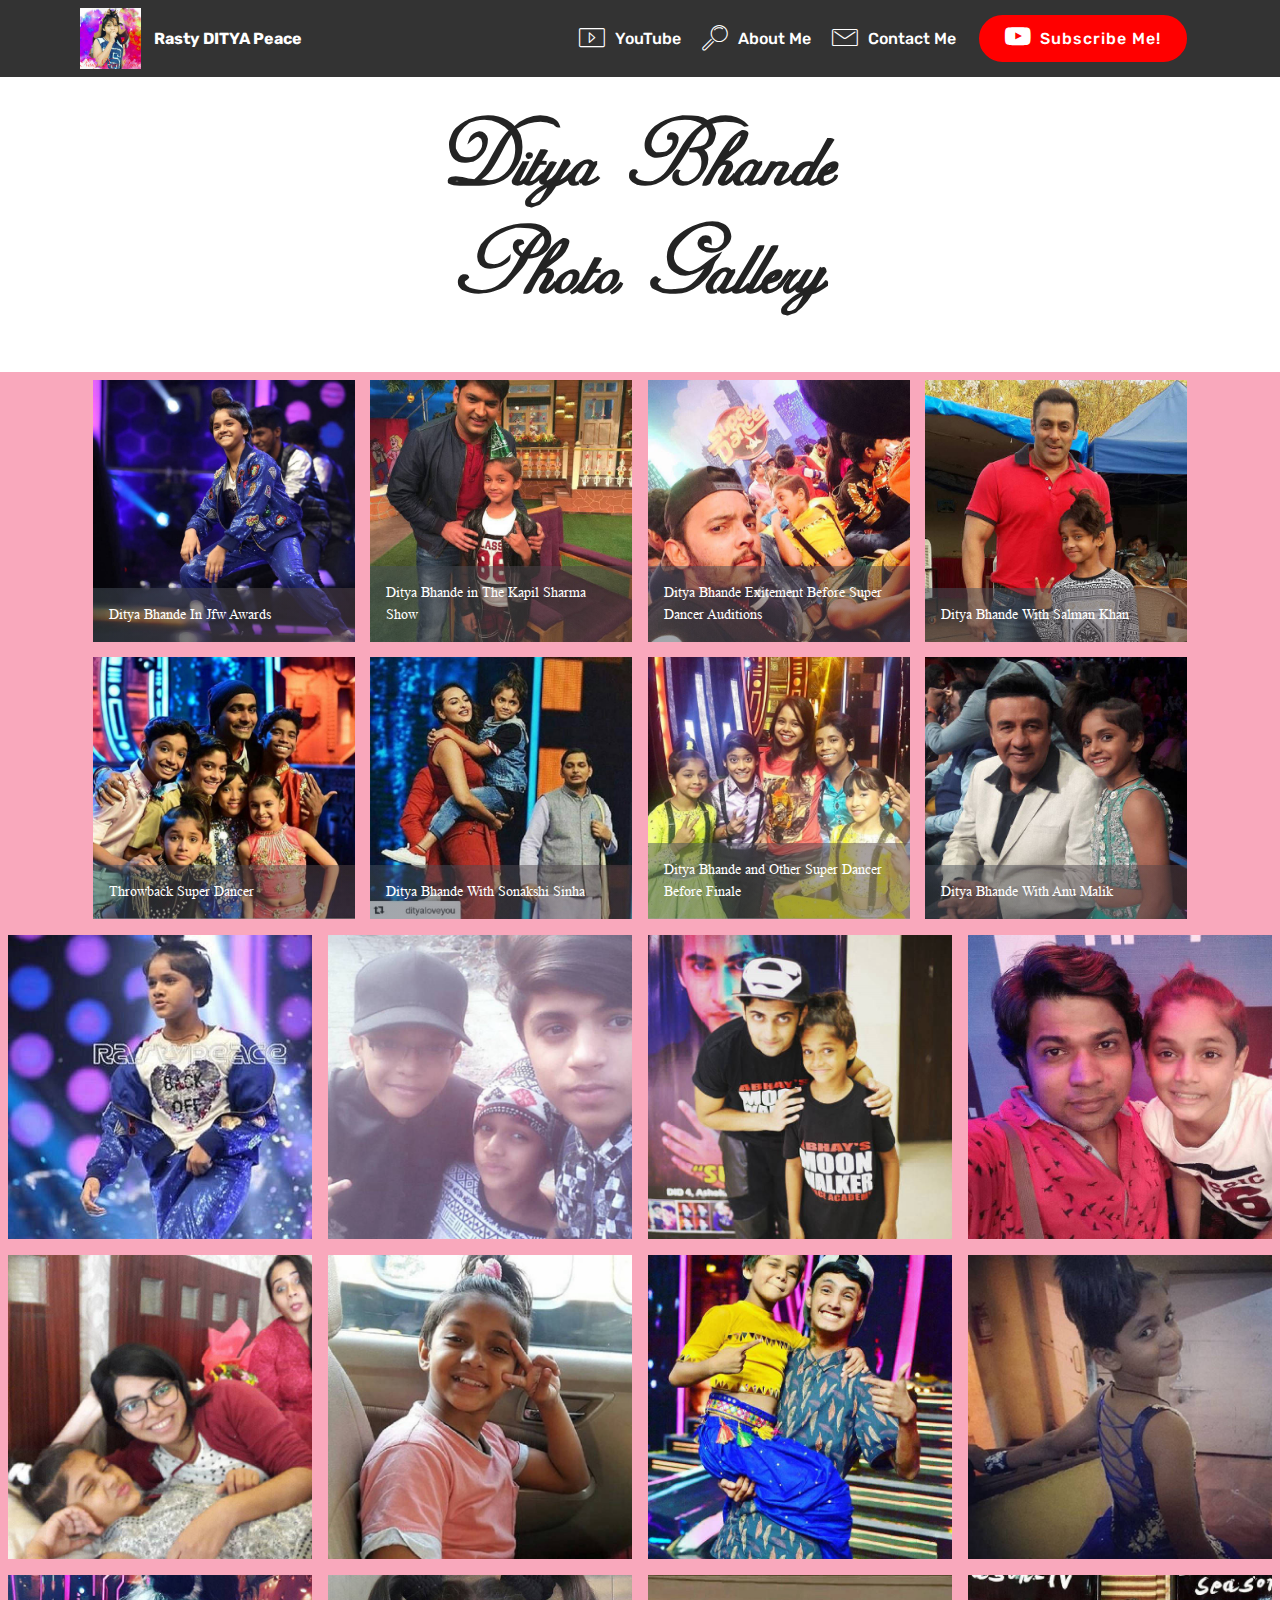
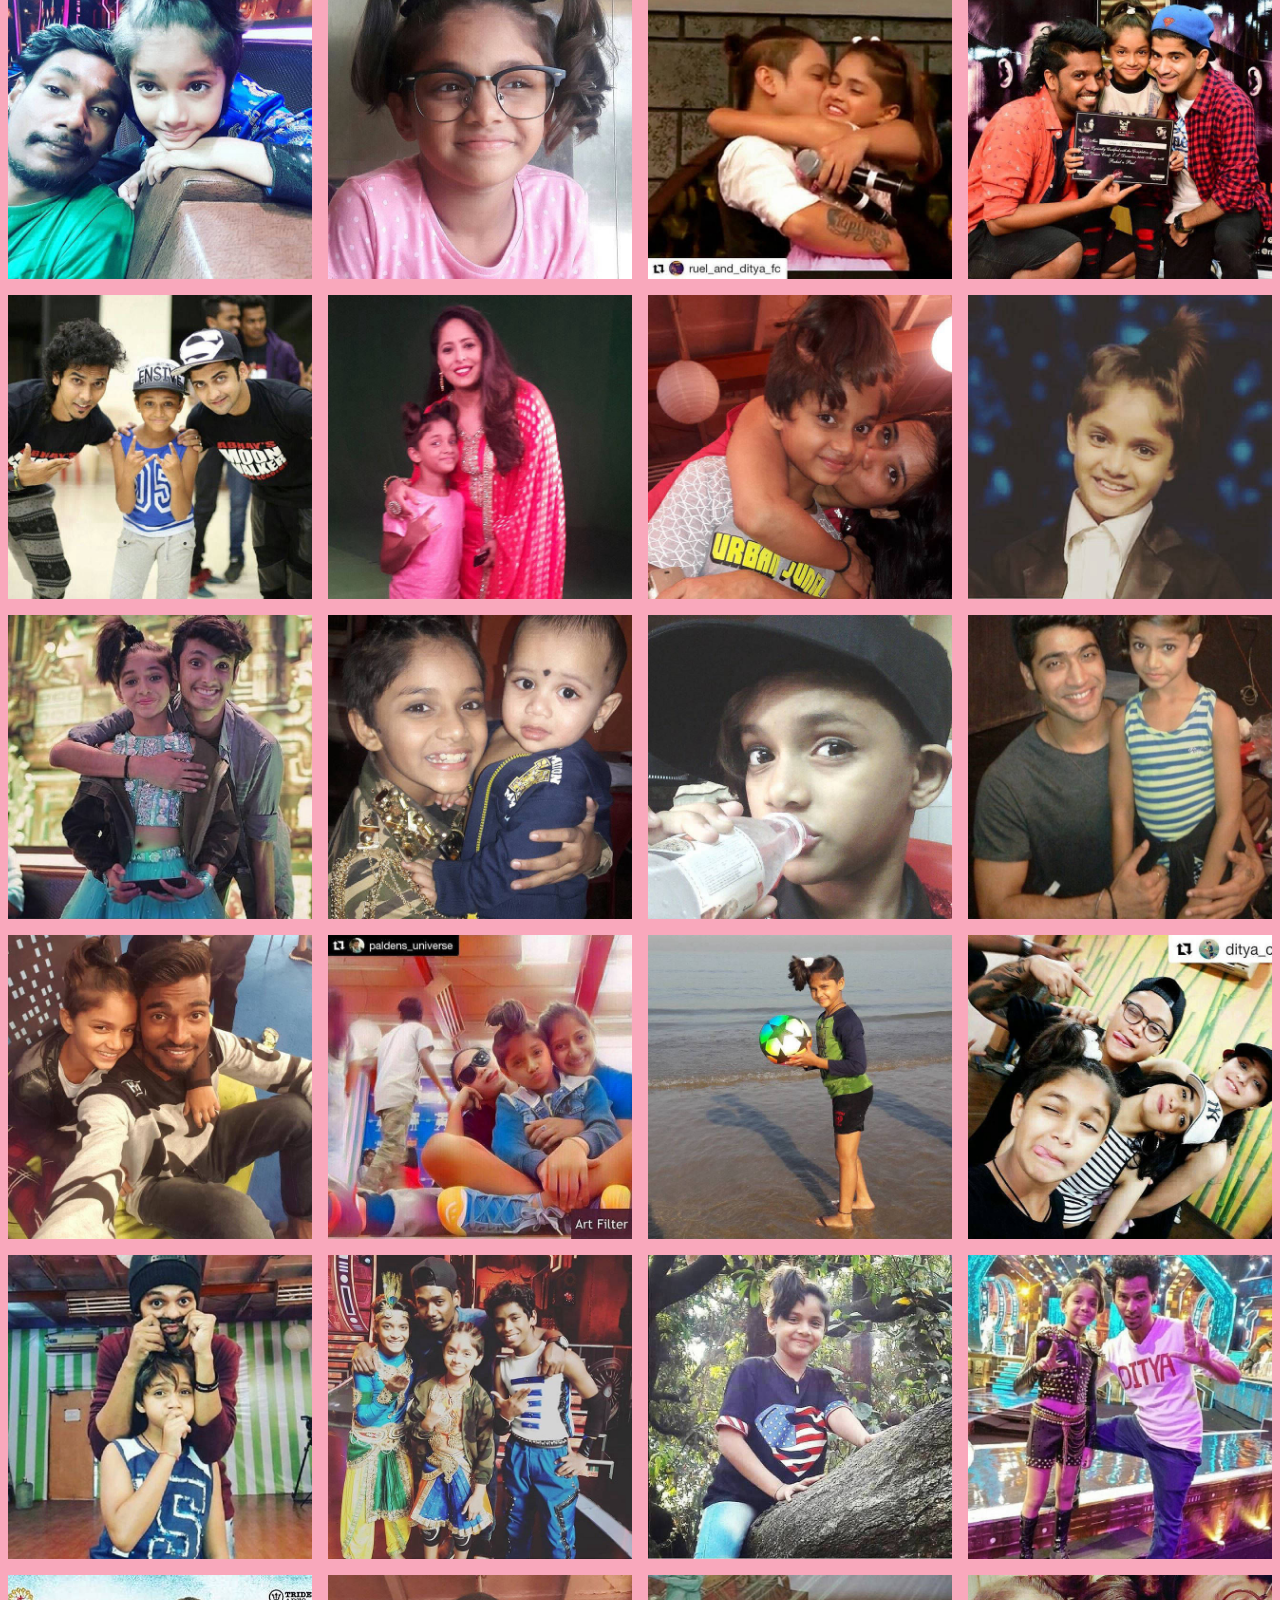
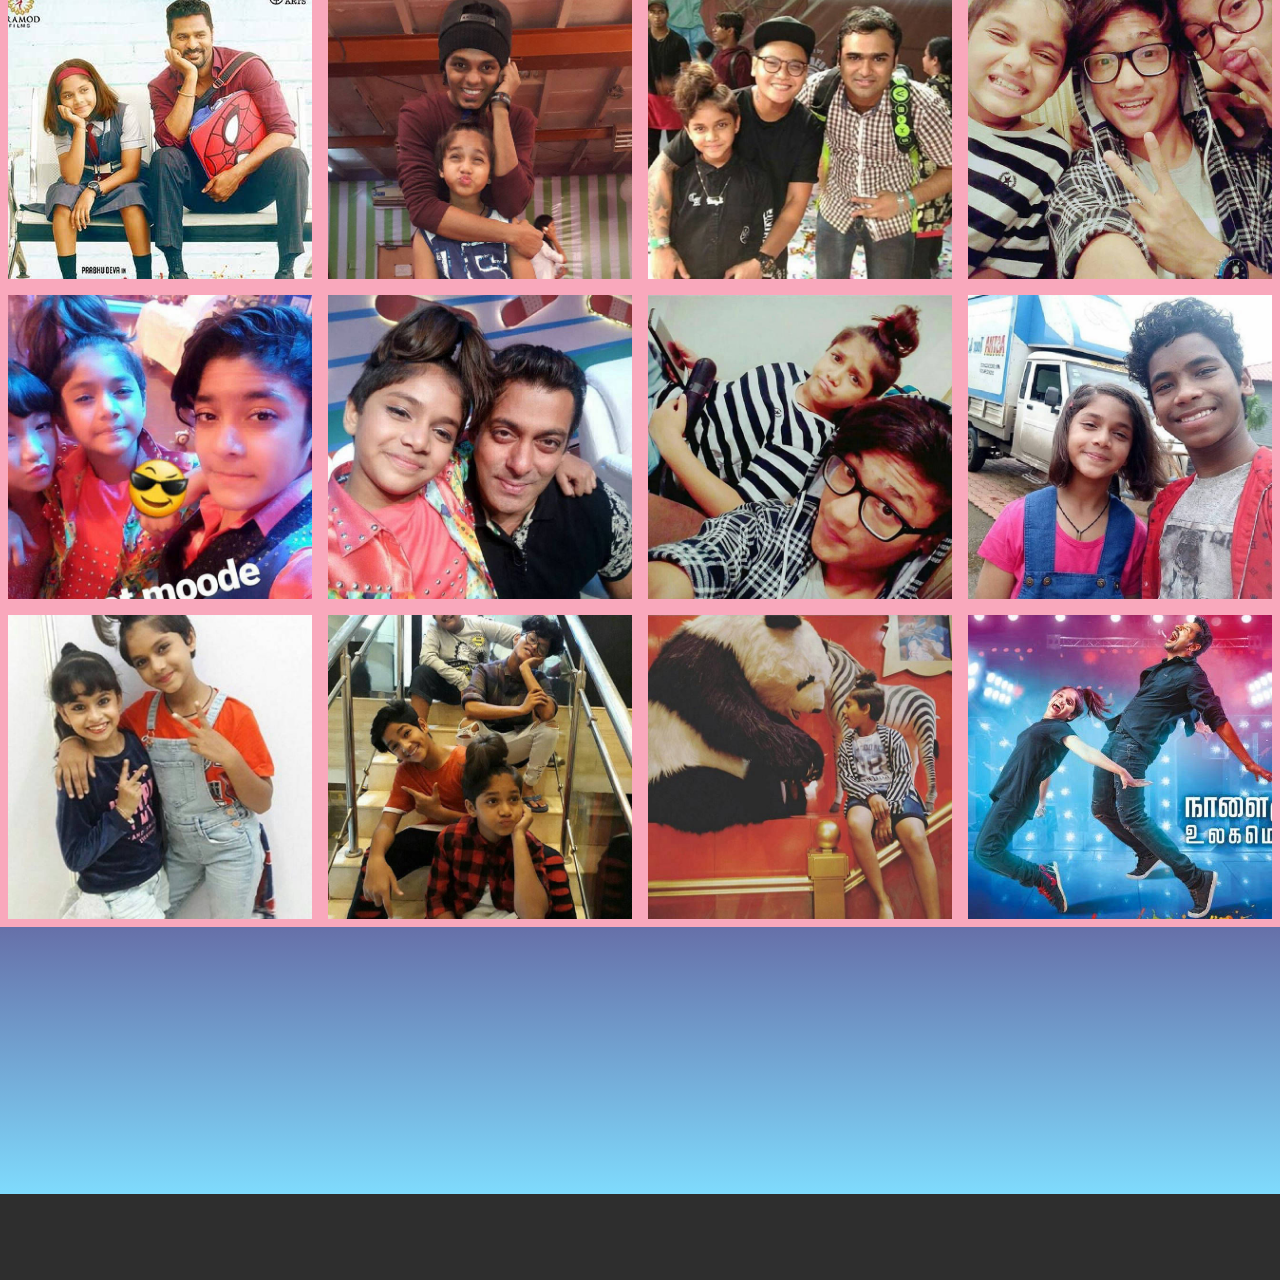
==== page1.html @ a09ec1e3 "Rasty DITYA Peace" ====
<!DOCTYPE html>
<html >
<head>
  <!-- Site made with Mobirise Website Builder v4.6.7, https://mobirise.com -->
  <meta charset="UTF-8">
  <meta http-equiv="X-UA-Compatible" content="IE=edge">
  <meta name="generator" content="Mobirise v4.6.7, mobirise.com">
  <meta name="viewport" content="width=device-width, initial-scale=1, minimum-scale=1">
  <link rel="shortcut icon" href="assets/images/mee-122x122.jpg" type="image/x-icon">
  <meta name="description" content="Website Generator Description">
  <title>Photos</title>
  <link rel="stylesheet" href="assets/web/assets/mobirise-icons/mobirise-icons.css">
  <link rel="stylesheet" href="assets/tether/tether.min.css">
  <link rel="stylesheet" href="assets/bootstrap/css/bootstrap.min.css">
  <link rel="stylesheet" href="assets/bootstrap/css/bootstrap-grid.min.css">
  <link rel="stylesheet" href="assets/bootstrap/css/bootstrap-reboot.min.css">
  <link rel="stylesheet" href="assets/animatecss/animate.min.css">
  <link rel="stylesheet" href="assets/dropdown/css/style.css">
  <link rel="stylesheet" href="assets/socicon/css/styles.css">
  <link rel="stylesheet" href="assets/theme/css/style.css">
  <link rel="stylesheet" href="assets/gallery/style.css">
  <link href="assets/fonts/style.css" rel="stylesheet">
  <link rel="stylesheet" href="assets/mobirise/css/mbr-additional.css" type="text/css">
  
  
  
</head>
<body>
  <section class="menu cid-rqa4EZ00hR" once="menu" id="menu1-n">

    

    <nav class="navbar navbar-expand beta-menu navbar-dropdown align-items-center navbar-fixed-top navbar-toggleable-sm">
        <button class="navbar-toggler navbar-toggler-right" type="button" data-toggle="collapse" data-target="#navbarSupportedContent" aria-controls="navbarSupportedContent" aria-expanded="false" aria-label="Toggle navigation">
            <div class="hamburger">
                <span></span>
                <span></span>
                <span></span>
                <span></span>
            </div>
        </button>
        <div class="menu-logo">
            <div class="navbar-brand">
                <span class="navbar-logo">
                    <a href="https://youtube.com/rastydityapeace" target="_blank">
                         <img src="assets/images/mee-122x122.jpg" alt="Mobirise" title="" style="height: 3.8rem;">
                    </a>
                </span>
                <span class="navbar-caption-wrap"><a class="navbar-caption text-white display-4" href="https://youtube.com/rastydityapeace" target="_blank">
                        Rasty DITYA Peace</a></span>
            </div>
        </div>
        <div class="collapse navbar-collapse" id="navbarSupportedContent">
            <ul class="navbar-nav nav-dropdown" data-app-modern-menu="true"><li class="nav-item">
                    <a class="nav-link link text-white display-4" href="https://mobirise.com">
                        </a>
                </li>
                <li class="nav-item"><a class="nav-link link text-white display-4" href="https://youtube.com/rastydityapeace" target="_blank"></a></li><li class="nav-item"><a class="nav-link link text-white display-4" href="https://youtube.com/rastydityapeace" target="_blank"><span class="mbri-video mbr-iconfont mbr-iconfont-btn"></span>
                        YouTube</a></li><li class="nav-item"><a class="nav-link link text-white display-4" href="page2.html" target="_blank">
                        <span class="mbri-search mbr-iconfont mbr-iconfont-btn"></span>
                        About Me</a></li><li class="nav-item">
                    <a class="nav-link link text-white display-4" href="page3.html" target="_blank"><span class="mbri-letter mbr-iconfont mbr-iconfont-btn"></span>Contact Me</a>
                </li></ul>
            <div class="navbar-buttons mbr-section-btn"><a class="btn btn-sm btn-danger display-4" href="https://youtube.com/rastydityapeace" target="_blank"><span class="socicon socicon-youtube mbr-iconfont mbr-iconfont-btn"></span>Subscribe Me!
                    </a></div>
        </div>
    </nav>
</section>

<section class="engine"><a href="https://mobirise.ws/o">mobile website builder</a></section><section class="menu cid-rqaVyhqXmC" once="menu" id="menu1-o">

    

    <nav class="navbar navbar-expand beta-menu navbar-dropdown align-items-center navbar-fixed-top navbar-toggleable-sm">
        <button class="navbar-toggler navbar-toggler-right" type="button" data-toggle="collapse" data-target="#navbarSupportedContent" aria-controls="navbarSupportedContent" aria-expanded="false" aria-label="Toggle navigation">
            <div class="hamburger">
                <span></span>
                <span></span>
                <span></span>
                <span></span>
            </div>
        </button>
        <div class="menu-logo">
            <div class="navbar-brand">
                <span class="navbar-logo">
                    <a href="https://youtube.com/rastydityapeace" target="_blank">
                         <img src="assets/images/mee-122x122.jpg" alt="Mobirise" title="" style="height: 3.8rem;">
                    </a>
                </span>
                <span class="navbar-caption-wrap"><a class="navbar-caption text-white display-4" href="https://youtube.com/rastydityapeace" target="_blank">
                        Rasty DITYA Peace</a></span>
            </div>
        </div>
        <div class="collapse navbar-collapse" id="navbarSupportedContent">
            <ul class="navbar-nav nav-dropdown" data-app-modern-menu="true"><li class="nav-item">
                    <a class="nav-link link text-white display-4" href="https://mobirise.com">
                        </a>
                </li>
                <li class="nav-item"><a class="nav-link link text-white display-4" href="https://youtube.com/rastydityapeace" target="_blank"></a></li><li class="nav-item"><a class="nav-link link text-white display-4" href="https://youtube.com/rastydityapeace" target="_blank"><span class="mbri-video mbr-iconfont mbr-iconfont-btn"></span>
                        YouTube</a></li><li class="nav-item"><a class="nav-link link text-white display-4" href="page2.html" target="_blank">
                        <span class="mbri-search mbr-iconfont mbr-iconfont-btn"></span>
                        About Me</a></li><li class="nav-item">
                    <a class="nav-link link text-white display-4" href="page3.html" target="_blank"><span class="mbri-letter mbr-iconfont mbr-iconfont-btn"></span>Contact Me</a>
                </li></ul>
            <div class="navbar-buttons mbr-section-btn"><a class="btn btn-sm btn-danger display-4" href="https://youtube.com/rastydityapeace" target="_blank"><span class="socicon socicon-youtube mbr-iconfont mbr-iconfont-btn"></span>Subscribe Me!
                    </a></div>
        </div>
    </nav>
</section>

<section class="menu cid-rqaVzh9HXK" once="menu" id="menu1-p">

    

    <nav class="navbar navbar-expand beta-menu navbar-dropdown align-items-center navbar-fixed-top navbar-toggleable-sm">
        <button class="navbar-toggler navbar-toggler-right" type="button" data-toggle="collapse" data-target="#navbarSupportedContent" aria-controls="navbarSupportedContent" aria-expanded="false" aria-label="Toggle navigation">
            <div class="hamburger">
                <span></span>
                <span></span>
                <span></span>
                <span></span>
            </div>
        </button>
        <div class="menu-logo">
            <div class="navbar-brand">
                <span class="navbar-logo">
                    <a href="https://youtube.com/rastydityapeace" target="_blank">
                         <img src="assets/images/mee-122x122.jpg" alt="Mobirise" title="" style="height: 3.8rem;">
                    </a>
                </span>
                <span class="navbar-caption-wrap"><a class="navbar-caption text-white display-4" href="https://youtube.com/rastydityapeace" target="_blank">
                        Rasty DITYA Peace</a></span>
            </div>
        </div>
        <div class="collapse navbar-collapse" id="navbarSupportedContent">
            <ul class="navbar-nav nav-dropdown" data-app-modern-menu="true"><li class="nav-item">
                    <a class="nav-link link text-white display-4" href="https://mobirise.com">
                        </a>
                </li>
                <li class="nav-item"><a class="nav-link link text-white display-4" href="https://youtube.com/rastydityapeace" target="_blank"></a></li><li class="nav-item"><a class="nav-link link text-white display-4" href="https://youtube.com/rastydityapeace" target="_blank"><span class="mbri-video mbr-iconfont mbr-iconfont-btn"></span>
                        YouTube</a></li><li class="nav-item"><a class="nav-link link text-white display-4" href="page2.html" target="_blank">
                        <span class="mbri-search mbr-iconfont mbr-iconfont-btn"></span>
                        About Me</a></li><li class="nav-item">
                    <a class="nav-link link text-white display-4" href="page3.html" target="_blank"><span class="mbri-letter mbr-iconfont mbr-iconfont-btn"></span>Contact Me</a>
                </li></ul>
            <div class="navbar-buttons mbr-section-btn"><a class="btn btn-sm btn-danger display-4" href="https://youtube.com/rastydityapeace" target="_blank"><span class="socicon socicon-youtube mbr-iconfont mbr-iconfont-btn"></span>Subscribe Me!
                    </a></div>
        </div>
    </nav>
</section>

<section class="menu cid-rqaVzH7EIp" once="menu" id="menu1-q">

    

    <nav class="navbar navbar-expand beta-menu navbar-dropdown align-items-center navbar-fixed-top navbar-toggleable-sm">
        <button class="navbar-toggler navbar-toggler-right" type="button" data-toggle="collapse" data-target="#navbarSupportedContent" aria-controls="navbarSupportedContent" aria-expanded="false" aria-label="Toggle navigation">
            <div class="hamburger">
                <span></span>
                <span></span>
                <span></span>
                <span></span>
            </div>
        </button>
        <div class="menu-logo">
            <div class="navbar-brand">
                <span class="navbar-logo">
                    <a href="https://youtube.com/rastydityapeace" target="_blank">
                         <img src="assets/images/mee-122x122.jpg" alt="Mobirise" title="" style="height: 3.8rem;">
                    </a>
                </span>
                <span class="navbar-caption-wrap"><a class="navbar-caption text-white display-4" href="https://youtube.com/rastydityapeace" target="_blank">
                        Rasty DITYA Peace</a></span>
            </div>
        </div>
        <div class="collapse navbar-collapse" id="navbarSupportedContent">
            <ul class="navbar-nav nav-dropdown" data-app-modern-menu="true"><li class="nav-item">
                    <a class="nav-link link text-white display-4" href="https://mobirise.com">
                        </a>
                </li>
                <li class="nav-item"><a class="nav-link link text-white display-4" href="https://youtube.com/rastydityapeace" target="_blank"></a></li><li class="nav-item"><a class="nav-link link text-white display-4" href="https://youtube.com/rastydityapeace" target="_blank"><span class="mbri-video mbr-iconfont mbr-iconfont-btn"></span>
                        YouTube</a></li><li class="nav-item"><a class="nav-link link text-white display-4" href="page2.html" target="_blank">
                        <span class="mbri-search mbr-iconfont mbr-iconfont-btn"></span>
                        About Me</a></li><li class="nav-item">
                    <a class="nav-link link text-white display-4" href="page3.html" target="_blank"><span class="mbri-letter mbr-iconfont mbr-iconfont-btn"></span>Contact Me</a>
                </li></ul>
            <div class="navbar-buttons mbr-section-btn"><a class="btn btn-sm btn-danger display-4" href="https://youtube.com/rastydityapeace" target="_blank"><span class="socicon socicon-youtube mbr-iconfont mbr-iconfont-btn"></span>Subscribe Me!
                    </a></div>
        </div>
    </nav>
</section>

<section class="menu cid-rqaVAll1YG" once="menu" id="menu1-r">

    

    <nav class="navbar navbar-expand beta-menu navbar-dropdown align-items-center navbar-fixed-top navbar-toggleable-sm">
        <button class="navbar-toggler navbar-toggler-right" type="button" data-toggle="collapse" data-target="#navbarSupportedContent" aria-controls="navbarSupportedContent" aria-expanded="false" aria-label="Toggle navigation">
            <div class="hamburger">
                <span></span>
                <span></span>
                <span></span>
                <span></span>
            </div>
        </button>
        <div class="menu-logo">
            <div class="navbar-brand">
                <span class="navbar-logo">
                    <a href="https://youtube.com/rastydityapeace" target="_blank">
                         <img src="assets/images/mee-122x122.jpg" alt="Mobirise" title="" style="height: 3.8rem;">
                    </a>
                </span>
                <span class="navbar-caption-wrap"><a class="navbar-caption text-white display-4" href="https://youtube.com/rastydityapeace" target="_blank">
                        Rasty DITYA Peace</a></span>
            </div>
        </div>
        <div class="collapse navbar-collapse" id="navbarSupportedContent">
            <ul class="navbar-nav nav-dropdown" data-app-modern-menu="true"><li class="nav-item">
                    <a class="nav-link link text-white display-4" href="https://mobirise.com">
                        </a>
                </li>
                <li class="nav-item"><a class="nav-link link text-white display-4" href="https://youtube.com/rastydityapeace" target="_blank"></a></li><li class="nav-item"><a class="nav-link link text-white display-4" href="https://youtube.com/rastydityapeace" target="_blank"><span class="mbri-video mbr-iconfont mbr-iconfont-btn"></span>
                        YouTube</a></li><li class="nav-item"><a class="nav-link link text-white display-4" href="page2.html" target="_blank">
                        <span class="mbri-search mbr-iconfont mbr-iconfont-btn"></span>
                        About Me</a></li><li class="nav-item">
                    <a class="nav-link link text-white display-4" href="page3.html" target="_blank"><span class="mbri-letter mbr-iconfont mbr-iconfont-btn"></span>Contact Me</a>
                </li></ul>
            <div class="navbar-buttons mbr-section-btn"><a class="btn btn-sm btn-danger display-4" href="https://youtube.com/rastydityapeace" target="_blank"><span class="socicon socicon-youtube mbr-iconfont mbr-iconfont-btn"></span>Subscribe Me!
                    </a></div>
        </div>
    </nav>
</section>

<section class="menu cid-rqaVB7248u" once="menu" id="menu1-s">

    

    <nav class="navbar navbar-expand beta-menu navbar-dropdown align-items-center navbar-fixed-top navbar-toggleable-sm">
        <button class="navbar-toggler navbar-toggler-right" type="button" data-toggle="collapse" data-target="#navbarSupportedContent" aria-controls="navbarSupportedContent" aria-expanded="false" aria-label="Toggle navigation">
            <div class="hamburger">
                <span></span>
                <span></span>
                <span></span>
                <span></span>
            </div>
        </button>
        <div class="menu-logo">
            <div class="navbar-brand">
                <span class="navbar-logo">
                    <a href="https://youtube.com/rastydityapeace" target="_blank">
                         <img src="assets/images/mee-122x122.jpg" alt="Mobirise" title="" style="height: 3.8rem;">
                    </a>
                </span>
                <span class="navbar-caption-wrap"><a class="navbar-caption text-white display-4" href="https://youtube.com/rastydityapeace" target="_blank">
                        Rasty DITYA Peace</a></span>
            </div>
        </div>
        <div class="collapse navbar-collapse" id="navbarSupportedContent">
            <ul class="navbar-nav nav-dropdown" data-app-modern-menu="true"><li class="nav-item">
                    <a class="nav-link link text-white display-4" href="https://mobirise.com">
                        </a>
                </li>
                <li class="nav-item"><a class="nav-link link text-white display-4" href="https://youtube.com/rastydityapeace" target="_blank"></a></li><li class="nav-item"><a class="nav-link link text-white display-4" href="https://youtube.com/rastydityapeace" target="_blank"><span class="mbri-video mbr-iconfont mbr-iconfont-btn"></span>
                        YouTube</a></li><li class="nav-item"><a class="nav-link link text-white display-4" href="page2.html" target="_blank">
                        <span class="mbri-search mbr-iconfont mbr-iconfont-btn"></span>
                        About Me</a></li><li class="nav-item">
                    <a class="nav-link link text-white display-4" href="page3.html" target="_blank"><span class="mbri-letter mbr-iconfont mbr-iconfont-btn"></span>Contact Me</a>
                </li></ul>
            <div class="navbar-buttons mbr-section-btn"><a class="btn btn-sm btn-danger display-4" href="https://youtube.com/rastydityapeace" target="_blank"><span class="socicon socicon-youtube mbr-iconfont mbr-iconfont-btn"></span>Subscribe Me!
                    </a></div>
        </div>
    </nav>
</section>

<section class="menu cid-rqaVBNHL7Y" once="menu" id="menu1-t">

    

    <nav class="navbar navbar-expand beta-menu navbar-dropdown align-items-center navbar-fixed-top navbar-toggleable-sm">
        <button class="navbar-toggler navbar-toggler-right" type="button" data-toggle="collapse" data-target="#navbarSupportedContent" aria-controls="navbarSupportedContent" aria-expanded="false" aria-label="Toggle navigation">
            <div class="hamburger">
                <span></span>
                <span></span>
                <span></span>
                <span></span>
            </div>
        </button>
        <div class="menu-logo">
            <div class="navbar-brand">
                <span class="navbar-logo">
                    <a href="https://youtube.com/rastydityapeace" target="_blank">
                         <img src="assets/images/mee-122x122.jpg" alt="Mobirise" title="" style="height: 3.8rem;">
                    </a>
                </span>
                <span class="navbar-caption-wrap"><a class="navbar-caption text-white display-4" href="https://youtube.com/rastydityapeace" target="_blank">
                        Rasty DITYA Peace</a></span>
            </div>
        </div>
        <div class="collapse navbar-collapse" id="navbarSupportedContent">
            <ul class="navbar-nav nav-dropdown" data-app-modern-menu="true"><li class="nav-item">
                    <a class="nav-link link text-white display-4" href="https://mobirise.com">
                        </a>
                </li>
                <li class="nav-item"><a class="nav-link link text-white display-4" href="https://youtube.com/rastydityapeace" target="_blank"></a></li><li class="nav-item"><a class="nav-link link text-white display-4" href="https://youtube.com/rastydityapeace" target="_blank"><span class="mbri-video mbr-iconfont mbr-iconfont-btn"></span>
                        YouTube</a></li><li class="nav-item"><a class="nav-link link text-white display-4" href="page2.html" target="_blank">
                        <span class="mbri-search mbr-iconfont mbr-iconfont-btn"></span>
                        About Me</a></li><li class="nav-item">
                    <a class="nav-link link text-white display-4" href="page3.html" target="_blank"><span class="mbri-letter mbr-iconfont mbr-iconfont-btn"></span>Contact Me</a>
                </li></ul>
            <div class="navbar-buttons mbr-section-btn"><a class="btn btn-sm btn-danger display-4" href="https://youtube.com/rastydityapeace" target="_blank"><span class="socicon socicon-youtube mbr-iconfont mbr-iconfont-btn"></span>Subscribe Me!
                    </a></div>
        </div>
    </nav>
</section>

<section class="mbr-section content5 cid-rqb99P1Hnv" id="content5-13">

    

    

    <div class="container">
        <div class="media-container-row">
            <div class="title col-12 col-md-8">
                <h2 class="align-center mbr-bold mbr-white pb-3 mbr-fonts-style display-1">
                    <br>Ditya Bhande<br>Photo Gallery</h2>
                <h3 class="mbr-section-subtitle align-center mbr-light mbr-white pb-3 mbr-fonts-style display-5"></h3>
                
                
            </div>
        </div>
    </div>
</section>

<section class="mbr-gallery mbr-slider-carousel cid-rqfXluF2pJ" id="gallery1-28">

    

    <div class="container">
        <div><!-- Filter --><!-- Gallery --><div class="mbr-gallery-row"><div class="mbr-gallery-layout-default"><div><div><div class="mbr-gallery-item mbr-gallery-item--p1" data-video-url="false" data-tags="Awesome"><div href="#lb-gallery1-28" data-slide-to="0" data-toggle="modal"><img src="assets/images/1080x1080-800x800.jpg" alt=""><span class="icon-focus"></span><span class="mbr-gallery-title mbr-fonts-style display-7">Ditya Bhande In Jfw Awards</span></div></div><div class="mbr-gallery-item mbr-gallery-item--p1" data-video-url="false" data-tags="Responsive"><div href="#lb-gallery1-28" data-slide-to="1" data-toggle="modal"><img src="assets/images/15802286-1780039402262807-376921283310387200-n-640x640-640x640.jpg" alt=""><span class="icon-focus"></span><span class="mbr-gallery-title mbr-fonts-style display-7">Ditya Bhande in The Kapil Sharma Show</span></div></div><div class="mbr-gallery-item mbr-gallery-item--p1" data-video-url="false" data-tags="Creative"><div href="#lb-gallery1-28" data-slide-to="2" data-toggle="modal"><img src="assets/images/3-640x640-640x640.jpg" alt=""><span class="icon-focus"></span><span class="mbr-gallery-title mbr-fonts-style display-7">Ditya Bhande Exitement Before Super Dancer Auditions</span></div></div><div class="mbr-gallery-item mbr-gallery-item--p1" data-video-url="false" data-tags="Animated"><div href="#lb-gallery1-28" data-slide-to="3" data-toggle="modal"><img src="assets/images/4-640x640-640x640.jpg" alt=""><span class="icon-focus"></span><span class="mbr-gallery-title mbr-fonts-style display-7">Ditya Bhande With Salman Khan</span></div></div><div class="mbr-gallery-item mbr-gallery-item--p1" data-video-url="false" data-tags="Awesome"><div href="#lb-gallery1-28" data-slide-to="4" data-toggle="modal"><img src="assets/images/5-640x640-640x640.jpg" alt=""><span class="icon-focus"></span><span class="mbr-gallery-title mbr-fonts-style display-7">Throwback Super Dancer&nbsp;</span></div></div><div class="mbr-gallery-item mbr-gallery-item--p1" data-video-url="false" data-tags="Awesome"><div href="#lb-gallery1-28" data-slide-to="5" data-toggle="modal"><img src="assets/images/6-640x640-640x640.jpg" alt=""><span class="icon-focus"></span><span class="mbr-gallery-title mbr-fonts-style display-7">Ditya Bhande With Sonakshi Sinha</span></div></div><div class="mbr-gallery-item mbr-gallery-item--p1" data-video-url="false" data-tags="Responsive"><div href="#lb-gallery1-28" data-slide-to="6" data-toggle="modal"><img src="assets/images/7-640x640-640x640.jpg" alt=""><span class="icon-focus"></span><span class="mbr-gallery-title mbr-fonts-style display-7">Ditya Bhande and Other Super Dancer Before Finale</span></div></div><div class="mbr-gallery-item mbr-gallery-item--p1" data-video-url="false" data-tags="Animated"><div href="#lb-gallery1-28" data-slide-to="7" data-toggle="modal"><img src="assets/images/15802347-1545721742111528-2556083214221312000-n-640x640-640x640.jpg" alt=""><span class="icon-focus"></span><span class="mbr-gallery-title mbr-fonts-style display-7">Ditya Bhande With Anu Malik</span></div></div></div></div><div class="clearfix"></div></div></div><!-- Lightbox --><div data-app-prevent-settings="" class="mbr-slider modal fade carousel slide" tabindex="-1" data-keyboard="true" data-interval="false" id="lb-gallery1-28"><div class="modal-dialog"><div class="modal-content"><div class="modal-body"><div class="carousel-inner"><div class="carousel-item"><img src="assets/images/-1080x1080.jpg" alt=""></div><div class="carousel-item"><img src="assets/images/15802286-1780039402262807-376921283310387200-n-640x640.jpg" alt=""></div><div class="carousel-item"><img src="assets/images/3-640x640.jpg" alt=""></div><div class="carousel-item"><img src="assets/images/4-640x640.jpg" alt=""></div><div class="carousel-item"><img src="assets/images/5-640x640.jpg" alt=""></div><div class="carousel-item"><img src="assets/images/6-640x640.jpg" alt=""></div><div class="carousel-item"><img src="assets/images/7-640x640.jpg" alt=""></div><div class="carousel-item active"><img src="assets/images/15802347-1545721742111528-2556083214221312000-n-640x640.jpg" alt=""></div></div><a class="carousel-control carousel-control-prev" role="button" data-slide="prev" href="#lb-gallery1-28"><span class="mbri-left mbr-iconfont" aria-hidden="true"></span><span class="sr-only">Previous</span></a><a class="carousel-control carousel-control-next" role="button" data-slide="next" href="#lb-gallery1-28"><span class="mbri-right mbr-iconfont" aria-hidden="true"></span><span class="sr-only">Next</span></a><a class="close" href="#" role="button" data-dismiss="modal"><span class="sr-only">Close</span></a></div></div></div></div></div>
    </div>

</section>

<section class="mbr-gallery mbr-slider-carousel cid-rqfXlTJ8qp" id="gallery3-29">

    

    <div>
        <div><!-- Filter --><!-- Gallery --><div class="mbr-gallery-row"><div class="mbr-gallery-layout-default"><div><div><div class="mbr-gallery-item mbr-gallery-item--p1" data-video-url="false" data-tags="Awesome"><div href="#lb-gallery3-29" data-slide-to="0" data-toggle="modal"><img src="assets/images/1ws7tx-j-400x400-441x441-441x441.jpg" alt=""><span class="icon-focus"></span></div></div><div class="mbr-gallery-item mbr-gallery-item--p1" data-video-url="false" data-tags="Responsive"><div href="#lb-gallery3-29" data-slide-to="1" data-toggle="modal"><img src="assets/images/12783224-1671206449784962-1234330532-n-640x640-640x640.jpg" alt=""><span class="icon-focus"></span></div></div><div class="mbr-gallery-item mbr-gallery-item--p1" data-video-url="false" data-tags="Creative"><div href="#lb-gallery3-29" data-slide-to="2" data-toggle="modal"><img src="assets/images/13260862-1610795972582631-1851021866-n-640x640-640x640.jpg" alt=""><span class="icon-focus"></span></div></div><div class="mbr-gallery-item mbr-gallery-item--p1" data-video-url="false" data-tags="Animated"><div href="#lb-gallery3-29" data-slide-to="3" data-toggle="modal"><img src="assets/images/14310791-1136017913157582-424464140-n-640x640-640x640.jpg" alt=""><span class="icon-focus"></span></div></div><div class="mbr-gallery-item mbr-gallery-item--p1" data-video-url="false" data-tags="Awesome"><div href="#lb-gallery3-29" data-slide-to="4" data-toggle="modal"><img src="assets/images/14482286-1132667320183336-5361161930453024768-n-640x640-640x640.jpg" alt=""><span class="icon-focus"></span></div></div><div class="mbr-gallery-item mbr-gallery-item--p1" data-video-url="false" data-tags="Awesome"><div href="#lb-gallery3-29" data-slide-to="5" data-toggle="modal"><img src="assets/images/14562012-1556734811009581-3477009543483883520-n-640x640-640x640.jpg" alt=""><span class="icon-focus"></span></div></div><div class="mbr-gallery-item mbr-gallery-item--p1" data-video-url="false" data-tags="Responsive"><div href="#lb-gallery3-29" data-slide-to="6" data-toggle="modal"><img src="assets/images/14566576-1616470268658441-163104939298521088-n-640x640-640x640.jpg" alt=""><span class="icon-focus"></span></div></div><div class="mbr-gallery-item mbr-gallery-item--p1" data-video-url="false" data-tags="Animated"><div href="#lb-gallery3-29" data-slide-to="7" data-toggle="modal"><img src="assets/images/14574140-1804385479832652-3046572353485012992-n-640x640-640x640.jpg" alt=""><span class="icon-focus"></span></div></div></div></div><div class="clearfix"></div></div></div><!-- Lightbox --><div data-app-prevent-settings="" class="mbr-slider modal fade carousel slide" tabindex="-1" data-keyboard="true" data-interval="false" id="lb-gallery3-29"><div class="modal-dialog"><div class="modal-content"><div class="modal-body"><div class="carousel-inner"><div class="carousel-item"><img src="assets/images/1ws7tx-j-400x400-441x441.jpg" alt=""></div><div class="carousel-item"><img src="assets/images/12783224-1671206449784962-1234330532-n-640x640.jpg" alt=""></div><div class="carousel-item"><img src="assets/images/13260862-1610795972582631-1851021866-n-640x640.jpg" alt=""></div><div class="carousel-item"><img src="assets/images/14310791-1136017913157582-424464140-n-640x640.jpg" alt=""></div><div class="carousel-item"><img src="assets/images/14482286-1132667320183336-5361161930453024768-n-640x640.jpg" alt=""></div><div class="carousel-item"><img src="assets/images/14562012-1556734811009581-3477009543483883520-n-640x640.jpg" alt=""></div><div class="carousel-item"><img src="assets/images/14566576-1616470268658441-163104939298521088-n-640x640.jpg" alt=""></div><div class="carousel-item active"><img src="assets/images/14574140-1804385479832652-3046572353485012992-n-640x640.jpg" alt=""></div></div><a class="carousel-control carousel-control-prev" role="button" data-slide="prev" href="#lb-gallery3-29"><span class="mbri-left mbr-iconfont" aria-hidden="true"></span><span class="sr-only">Previous</span></a><a class="carousel-control carousel-control-next" role="button" data-slide="next" href="#lb-gallery3-29"><span class="mbri-right mbr-iconfont" aria-hidden="true"></span><span class="sr-only">Next</span></a><a class="close" href="#" role="button" data-dismiss="modal"><span class="sr-only">Close</span></a></div></div></div></div></div>
    </div>

</section>

<section class="mbr-gallery mbr-slider-carousel cid-rqg0s1cUho" id="gallery3-2a">

    

    <div>
        <div><!-- Filter --><!-- Gallery --><div class="mbr-gallery-row"><div class="mbr-gallery-layout-default"><div><div><div class="mbr-gallery-item mbr-gallery-item--p1" data-video-url="false" data-tags="Awesome"><div href="#lb-gallery3-2a" data-slide-to="0" data-toggle="modal"><img src="assets/images/14709636-693407000816576-2026713939345145856-n-640x640-640x640.jpg" alt=""><span class="icon-focus"></span></div></div><div class="mbr-gallery-item mbr-gallery-item--p1" data-video-url="false" data-tags="Responsive"><div href="#lb-gallery3-2a" data-slide-to="1" data-toggle="modal"><img src="assets/images/15538725-1201227046635118-1185605557189345280-n-640x640-640x640.jpg" alt=""><span class="icon-focus"></span></div></div><div class="mbr-gallery-item mbr-gallery-item--p1" data-video-url="false" data-tags="Creative"><div href="#lb-gallery3-2a" data-slide-to="2" data-toggle="modal"><img src="assets/images/15538918-1712354449076736-3755474413839974400-n-640x640-640x640.jpg" alt=""><span class="icon-focus"></span></div></div><div class="mbr-gallery-item mbr-gallery-item--p1" data-video-url="false" data-tags="Animated"><div href="#lb-gallery3-2a" data-slide-to="3" data-toggle="modal"><img src="assets/images/15624403-1756605867992730-5183955956391739392-n-640x640-640x640.jpg" alt=""><span class="icon-focus"></span></div></div><div class="mbr-gallery-item mbr-gallery-item--p1" data-video-url="false" data-tags="Awesome"><div href="#lb-gallery3-2a" data-slide-to="4" data-toggle="modal"><img src="assets/images/15624458-184923218649378-6583111999117328384-n-640x640-640x640.jpg" alt=""><span class="icon-focus"></span></div></div><div class="mbr-gallery-item mbr-gallery-item--p1" data-video-url="false" data-tags="Awesome"><div href="#lb-gallery3-2a" data-slide-to="5" data-toggle="modal"><img src="assets/images/15624602-2067689783457454-2634977339632517120-n-640x640-640x640.jpg" alt=""><span class="icon-focus"></span></div></div><div class="mbr-gallery-item mbr-gallery-item--p1" data-video-url="false" data-tags="Responsive"><div href="#lb-gallery3-2a" data-slide-to="6" data-toggle="modal"><img src="assets/images/15624931-233824840362246-8755831612228239360-n-640x640-640x640.jpg" alt=""><span class="icon-focus"></span></div></div><div class="mbr-gallery-item mbr-gallery-item--p1" data-video-url="false" data-tags="Animated"><div href="#lb-gallery3-2a" data-slide-to="7" data-toggle="modal"><img src="assets/images/15625007-609376835914163-4763516715818549248-n-640x640-640x640.jpg" alt=""><span class="icon-focus"></span></div></div></div></div><div class="clearfix"></div></div></div><!-- Lightbox --><div data-app-prevent-settings="" class="mbr-slider modal fade carousel slide" tabindex="-1" data-keyboard="true" data-interval="false" id="lb-gallery3-2a"><div class="modal-dialog"><div class="modal-content"><div class="modal-body"><div class="carousel-inner"><div class="carousel-item"><img src="assets/images/14709636-693407000816576-2026713939345145856-n-640x640.jpg" alt=""></div><div class="carousel-item"><img src="assets/images/15538725-1201227046635118-1185605557189345280-n-640x640.jpg" alt=""></div><div class="carousel-item"><img src="assets/images/15538918-1712354449076736-3755474413839974400-n-640x640.jpg" alt=""></div><div class="carousel-item"><img src="assets/images/15624403-1756605867992730-5183955956391739392-n-640x640.jpg" alt=""></div><div class="carousel-item"><img src="assets/images/15624458-184923218649378-6583111999117328384-n-640x640.jpg" alt=""></div><div class="carousel-item"><img src="assets/images/15624602-2067689783457454-2634977339632517120-n-640x640.jpg" alt=""></div><div class="carousel-item"><img src="assets/images/15624931-233824840362246-8755831612228239360-n-640x640.jpg" alt=""></div><div class="carousel-item active"><img src="assets/images/15625007-609376835914163-4763516715818549248-n-640x640.jpg" alt=""></div></div><a class="carousel-control carousel-control-prev" role="button" data-slide="prev" href="#lb-gallery3-2a"><span class="mbri-left mbr-iconfont" aria-hidden="true"></span><span class="sr-only">Previous</span></a><a class="carousel-control carousel-control-next" role="button" data-slide="next" href="#lb-gallery3-2a"><span class="mbri-right mbr-iconfont" aria-hidden="true"></span><span class="sr-only">Next</span></a><a class="close" href="#" role="button" data-dismiss="modal"><span class="sr-only">Close</span></a></div></div></div></div></div>
    </div>

</section>

<section class="mbr-gallery mbr-slider-carousel cid-rqgjfEXuVZ" id="gallery3-2b">

    

    <div>
        <div><!-- Filter --><!-- Gallery --><div class="mbr-gallery-row"><div class="mbr-gallery-layout-default"><div><div><div class="mbr-gallery-item mbr-gallery-item--p1" data-video-url="false" data-tags="Awesome"><div href="#lb-gallery3-2b" data-slide-to="0" data-toggle="modal"><img src="assets/images/15625316-174294366378878-1927396836419567616-n-621x621-621x621.jpg" alt=""><span class="icon-focus"></span></div></div><div class="mbr-gallery-item mbr-gallery-item--p1" data-video-url="false" data-tags="Responsive"><div href="#lb-gallery3-2b" data-slide-to="1" data-toggle="modal"><img src="assets/images/15802946-243467946090084-4167218931209076736-n-640x640-640x640.jpg" alt=""><span class="icon-focus"></span></div></div><div class="mbr-gallery-item mbr-gallery-item--p1" data-video-url="false" data-tags="Creative"><div href="#lb-gallery3-2b" data-slide-to="2" data-toggle="modal"><img src="assets/images/15803504-231468200629933-6559568706387574784-n-640x640-640x640.jpg" alt=""><span class="icon-focus"></span></div></div><div class="mbr-gallery-item mbr-gallery-item--p1" data-video-url="false" data-tags="Animated"><div href="#lb-gallery3-2b" data-slide-to="3" data-toggle="modal"><img src="assets/images/15876384-1822822928000987-739060049397153792-n-640x640-640x640.jpg" alt=""><span class="icon-focus"></span></div></div><div class="mbr-gallery-item mbr-gallery-item--p1" data-video-url="false" data-tags="Awesome"><div href="#lb-gallery3-2b" data-slide-to="4" data-toggle="modal"><img src="assets/images/15876789-944837898984034-3771857721209389056-n-640x640-640x640.jpg" alt=""><span class="icon-focus"></span></div></div><div class="mbr-gallery-item mbr-gallery-item--p1" data-video-url="false" data-tags="Awesome"><div href="#lb-gallery3-2b" data-slide-to="5" data-toggle="modal"><img src="assets/images/16124169-202867730180033-2295020855563911168-n-640x640-640x640.jpg" alt=""><span class="icon-focus"></span></div></div><div class="mbr-gallery-item mbr-gallery-item--p1" data-video-url="false" data-tags="Responsive"><div href="#lb-gallery3-2b" data-slide-to="6" data-toggle="modal"><img src="assets/images/16584983-249629085494383-4364437627508621312-n-640x640-640x640.jpg" alt=""><span class="icon-focus"></span></div></div><div class="mbr-gallery-item mbr-gallery-item--p1" data-video-url="false" data-tags="Animated"><div href="#lb-gallery3-2b" data-slide-to="7" data-toggle="modal"><img src="assets/images/16788500-973071449493334-2654360913586421760-n-640x640-640x640.jpg" alt=""><span class="icon-focus"></span></div></div></div></div><div class="clearfix"></div></div></div><!-- Lightbox --><div data-app-prevent-settings="" class="mbr-slider modal fade carousel slide" tabindex="-1" data-keyboard="true" data-interval="false" id="lb-gallery3-2b"><div class="modal-dialog"><div class="modal-content"><div class="modal-body"><div class="carousel-inner"><div class="carousel-item"><img src="assets/images/15625316-174294366378878-1927396836419567616-n-621x621.jpg" alt=""></div><div class="carousel-item"><img src="assets/images/15802946-243467946090084-4167218931209076736-n-640x640.jpg" alt=""></div><div class="carousel-item"><img src="assets/images/15803504-231468200629933-6559568706387574784-n-640x640.jpg" alt=""></div><div class="carousel-item"><img src="assets/images/15876384-1822822928000987-739060049397153792-n-640x640.jpg" alt=""></div><div class="carousel-item"><img src="assets/images/15876789-944837898984034-3771857721209389056-n-640x640.jpg" alt=""></div><div class="carousel-item"><img src="assets/images/16124169-202867730180033-2295020855563911168-n-640x640.jpg" alt=""></div><div class="carousel-item"><img src="assets/images/16584983-249629085494383-4364437627508621312-n-640x640.jpg" alt=""></div><div class="carousel-item active"><img src="assets/images/16788500-973071449493334-2654360913586421760-n-640x640.jpg" alt=""></div></div><a class="carousel-control carousel-control-prev" role="button" data-slide="prev" href="#lb-gallery3-2b"><span class="mbri-left mbr-iconfont" aria-hidden="true"></span><span class="sr-only">Previous</span></a><a class="carousel-control carousel-control-next" role="button" data-slide="next" href="#lb-gallery3-2b"><span class="mbri-right mbr-iconfont" aria-hidden="true"></span><span class="sr-only">Next</span></a><a class="close" href="#" role="button" data-dismiss="modal"><span class="sr-only">Close</span></a></div></div></div></div></div>
    </div>

</section>

<section class="mbr-gallery mbr-slider-carousel cid-rqgjhXxpnI" id="gallery3-2c">

    

    <div>
        <div><!-- Filter --><!-- Gallery --><div class="mbr-gallery-row"><div class="mbr-gallery-layout-default"><div><div><div class="mbr-gallery-item mbr-gallery-item--p1" data-video-url="false" data-tags="Awesome"><div href="#lb-gallery3-2c" data-slide-to="0" data-toggle="modal"><img src="assets/images/16790169-105828596607100-1011732082612764672-n-640x640-640x640.jpg" alt=""><span class="icon-focus"></span></div></div><div class="mbr-gallery-item mbr-gallery-item--p1" data-video-url="false" data-tags="Responsive"><div href="#lb-gallery3-2c" data-slide-to="1" data-toggle="modal"><img src="assets/images/16906132-607282506142538-4937581870490583040-n-638x638-638x638.jpg" alt=""><span class="icon-focus"></span></div></div><div class="mbr-gallery-item mbr-gallery-item--p1" data-video-url="false" data-tags="Creative"><div href="#lb-gallery3-2c" data-slide-to="2" data-toggle="modal"><img src="assets/images/17265771-779025065578434-1070903739675574272-n-640x640-640x640.jpg" alt=""><span class="icon-focus"></span></div></div><div class="mbr-gallery-item mbr-gallery-item--p1" data-video-url="false" data-tags="Animated"><div href="#lb-gallery3-2c" data-slide-to="3" data-toggle="modal"><img src="assets/images/18011857-275272922882800-668744244986380288-n-640x640-640x640.jpg" alt=""><span class="icon-focus"></span></div></div><div class="mbr-gallery-item mbr-gallery-item--p1" data-video-url="false" data-tags="Awesome"><div href="#lb-gallery3-2c" data-slide-to="4" data-toggle="modal"><img src="assets/images/p-ho00005848-412x412-412x412.jpg" alt=""><span class="icon-focus"></span></div></div><div class="mbr-gallery-item mbr-gallery-item--p1" data-video-url="false" data-tags="Awesome"><div href="#lb-gallery3-2c" data-slide-to="5" data-toggle="modal"><img src="assets/images/18382664-1329511353794972-8918570053377458176-n-640x640-640x640.jpg" alt=""><span class="icon-focus"></span></div></div><div class="mbr-gallery-item mbr-gallery-item--p1" data-video-url="false" data-tags="Responsive"><div href="#lb-gallery3-2c" data-slide-to="6" data-toggle="modal"><img src="assets/images/18721886-166364610564123-5677866943344803840-n-640x640-640x640.jpg" alt=""><span class="icon-focus"></span></div></div><div class="mbr-gallery-item mbr-gallery-item--p1" data-video-url="false" data-tags="Animated"><div href="#lb-gallery3-2c" data-slide-to="7" data-toggle="modal"><img src="assets/images/18879569-116774975577990-949932502565257216-n-640x640-640x640.jpg" alt=""><span class="icon-focus"></span></div></div></div></div><div class="clearfix"></div></div></div><!-- Lightbox --><div data-app-prevent-settings="" class="mbr-slider modal fade carousel slide" tabindex="-1" data-keyboard="true" data-interval="false" id="lb-gallery3-2c"><div class="modal-dialog"><div class="modal-content"><div class="modal-body"><div class="carousel-inner"><div class="carousel-item"><img src="assets/images/16790169-105828596607100-1011732082612764672-n-640x640.jpg" alt=""></div><div class="carousel-item active"><img src="assets/images/16906132-607282506142538-4937581870490583040-n-638x638.jpg" alt=""></div><div class="carousel-item"><img src="assets/images/17265771-779025065578434-1070903739675574272-n-640x640.jpg" alt=""></div><div class="carousel-item"><img src="assets/images/18011857-275272922882800-668744244986380288-n-640x640.jpg" alt=""></div><div class="carousel-item"><img src="assets/images/p-ho00005848-412x412.jpg" alt=""></div><div class="carousel-item"><img src="assets/images/18382664-1329511353794972-8918570053377458176-n-640x640.jpg" alt=""></div><div class="carousel-item"><img src="assets/images/18721886-166364610564123-5677866943344803840-n-640x640.jpg" alt=""></div><div class="carousel-item"><img src="assets/images/18879569-116774975577990-949932502565257216-n-640x640.jpg" alt=""></div></div><a class="carousel-control carousel-control-prev" role="button" data-slide="prev" href="#lb-gallery3-2c"><span class="mbri-left mbr-iconfont" aria-hidden="true"></span><span class="sr-only">Previous</span></a><a class="carousel-control carousel-control-next" role="button" data-slide="next" href="#lb-gallery3-2c"><span class="mbri-right mbr-iconfont" aria-hidden="true"></span><span class="sr-only">Next</span></a><a class="close" href="#" role="button" data-dismiss="modal"><span class="sr-only">Close</span></a></div></div></div></div></div>
    </div>

</section>

<section class="mbr-gallery mbr-slider-carousel cid-rqgjirS8Yl" id="gallery3-2d">

    

    <div>
        <div><!-- Filter --><!-- Gallery --><div class="mbr-gallery-row"><div class="mbr-gallery-layout-default"><div><div><div class="mbr-gallery-item mbr-gallery-item--p1" data-video-url="false" data-tags="Awesome"><div href="#lb-gallery3-2d" data-slide-to="0" data-toggle="modal"><img src="assets/images/19050881-1558611230836970-1401289593499680768-n-640x640-640x640.jpg" alt=""><span class="icon-focus"></span></div></div><div class="mbr-gallery-item mbr-gallery-item--p1" data-video-url="false" data-tags="Responsive"><div href="#lb-gallery3-2d" data-slide-to="1" data-toggle="modal"><img src="assets/images/19367654-1873539479630104-1224111420761702400-n-640x640-640x640.jpg" alt=""><span class="icon-focus"></span></div></div><div class="mbr-gallery-item mbr-gallery-item--p1" data-video-url="false" data-tags="Creative"><div href="#lb-gallery3-2d" data-slide-to="2" data-toggle="modal"><img src="assets/images/19933105-161440171087917-4011275712437682176-n-1-640x640-640x640.jpg" alt=""><span class="icon-focus"></span></div></div><div class="mbr-gallery-item mbr-gallery-item--p1" data-video-url="false" data-tags="Animated"><div href="#lb-gallery3-2d" data-slide-to="3" data-toggle="modal"><img src="assets/images/20478790-1915182352089527-923872517913837568-n-640x640-640x640.jpg" alt=""><span class="icon-focus"></span></div></div><div class="mbr-gallery-item mbr-gallery-item--p1" data-video-url="false" data-tags="Awesome"><div href="#lb-gallery3-2d" data-slide-to="4" data-toggle="modal"><img src="assets/images/20987053-880824988738754-8871295322580582400-n-640x640-640x640.jpg" alt=""><span class="icon-focus"></span></div></div><div class="mbr-gallery-item mbr-gallery-item--p1" data-video-url="false" data-tags="Awesome"><div href="#lb-gallery3-2d" data-slide-to="5" data-toggle="modal"><img src="assets/images/21371739-121931695131267-1293325871003729920-n-640x640-640x640.jpg" alt=""><span class="icon-focus"></span></div></div><div class="mbr-gallery-item mbr-gallery-item--p1" data-video-url="false" data-tags="Responsive"><div href="#lb-gallery3-2d" data-slide-to="6" data-toggle="modal"><img src="assets/images/21981046-1082132465254223-6187271432112701440-n-638x638-638x638.jpg" alt=""><span class="icon-focus"></span></div></div><div class="mbr-gallery-item mbr-gallery-item--p1" data-video-url="false" data-tags="Animated"><div href="#lb-gallery3-2d" data-slide-to="7" data-toggle="modal"><img src="assets/images/aishwarya-rajesh-ditya-bhande-prabhu-deva-lakshmi-movie-release-posters-4f3f48c-530x530-530x530.jpg" alt=""><span class="icon-focus"></span></div></div></div></div><div class="clearfix"></div></div></div><!-- Lightbox --><div data-app-prevent-settings="" class="mbr-slider modal fade carousel slide" tabindex="-1" data-keyboard="true" data-interval="false" id="lb-gallery3-2d"><div class="modal-dialog"><div class="modal-content"><div class="modal-body"><div class="carousel-inner"><div class="carousel-item"><img src="assets/images/19050881-1558611230836970-1401289593499680768-n-640x640.jpg" alt=""></div><div class="carousel-item"><img src="assets/images/19367654-1873539479630104-1224111420761702400-n-640x640.jpg" alt=""></div><div class="carousel-item active"><img src="assets/images/19933105-161440171087917-4011275712437682176-n-1-640x640.jpg" alt=""></div><div class="carousel-item"><img src="assets/images/20478790-1915182352089527-923872517913837568-n-640x640.jpg" alt=""></div><div class="carousel-item"><img src="assets/images/20987053-880824988738754-8871295322580582400-n-640x640.jpg" alt=""></div><div class="carousel-item"><img src="assets/images/21371739-121931695131267-1293325871003729920-n-640x640.jpg" alt=""></div><div class="carousel-item"><img src="assets/images/21981046-1082132465254223-6187271432112701440-n-638x638.jpg" alt=""></div><div class="carousel-item"><img src="assets/images/aishwarya-rajesh-ditya-bhande-prabhu-deva-lakshmi-movie-release-posters-4f3f48c-530x530.jpg" alt=""></div></div><a class="carousel-control carousel-control-prev" role="button" data-slide="prev" href="#lb-gallery3-2d"><span class="mbri-left mbr-iconfont" aria-hidden="true"></span><span class="sr-only">Previous</span></a><a class="carousel-control carousel-control-next" role="button" data-slide="next" href="#lb-gallery3-2d"><span class="mbri-right mbr-iconfont" aria-hidden="true"></span><span class="sr-only">Next</span></a><a class="close" href="#" role="button" data-dismiss="modal"><span class="sr-only">Close</span></a></div></div></div></div></div>
    </div>

</section>

<section class="cid-rqgoZRPW5I" id="social-buttons2-2e">

    

    

    <div class="container">
        <div class="media-container-row">
            <div class="col-md-8 align-center">
                <h2 class="pb-3 mbr-fonts-style display-2">
                    Subscribe Us!
                </h2>
                <div class="social-list pl-0 mb-0">
                    <a href="https://youtube.com/rastydityapeace" target="_blank">
                        <span class="px-2 mbr-iconfont mbr-iconfont-social socicon-youtube socicon" style="font-size: 100px;"></span>
                    </a>
                    <a href="https://www.facebook.com/pages/Mobirise/1616226671953247" target="_blank">
                        
                    </a>
                    <a href="https://instagram.com/mobirise" target="_blank">
                        
                    </a>
                    <a href="https://www.youtube.com/c/mobirise" target="_blank">
                        
                    </a>
                    <a href="https://plus.google.com/u/0/+Mobirise" target="_blank">
                        
                    </a>
                    <a href="https://www.behance.net/Mobirise" target="_blank">
                        
                    </a>
                </div>
            </div>
        </div>
    </div>
</section>

<section once="" class="cid-rqgp3M7Yog" id="footer6-2g">

    

    

    <div class="container">
        <div class="media-container-row align-center mbr-white">
            <div class="col-12">
                <p class="mbr-text mb-0 mbr-fonts-style display-4">
                    © Copyright 2019 Rasty DITYA Peace - All Rights Reserved
                </p>
            </div>
        </div>
    </div>
</section>


  <script src="assets/web/assets/jquery/jquery.min.js"></script>
  <script src="assets/popper/popper.min.js"></script>
  <script src="assets/tether/tether.min.js"></script>
  <script src="assets/bootstrap/js/bootstrap.min.js"></script>
  <script src="assets/smoothscroll/smooth-scroll.js"></script>
  <script src="assets/viewportchecker/jquery.viewportchecker.js"></script>
  <script src="assets/dropdown/js/script.min.js"></script>
  <script src="assets/masonry/masonry.pkgd.min.js"></script>
  <script src="assets/imagesloaded/imagesloaded.pkgd.min.js"></script>
  <script src="assets/bootstrapcarouselswipe/bootstrap-carousel-swipe.js"></script>
  <script src="assets/sociallikes/social-likes.js"></script>
  <script src="assets/vimeoplayer/jquery.mb.vimeo_player.js"></script>
  <script src="assets/touchswipe/jquery.touch-swipe.min.js"></script>
  <script src="assets/theme/js/script.js"></script>
  <script src="assets/slidervideo/script.js"></script>
  <script src="assets/gallery/player.min.js"></script>
  <script src="assets/gallery/script.js"></script>
  
  
  <input name="animation" type="hidden">
  </body>
</html>
---- assets/web/assets/mobirise-icons/mobirise-icons.css ----
@font-face {
  font-family: 'MobiriseIcons';
  src:  url('mobirise-icons.eot?spat4u');
  src:  url('mobirise-icons.eot?spat4u#iefix') format('embedded-opentype'),
    url('mobirise-icons.ttf?spat4u') format('truetype'),
    url('mobirise-icons.woff?spat4u') format('woff'),
    url('mobirise-icons.svg?spat4u#MobiriseIcons') format('svg');
  font-weight: normal;
  font-style: normal;
}

[class^="mbri-"], [class*=" mbri-"] {
  /* use !important to prevent issues with browser extensions that change fonts */
  font-family: MobiriseIcons !important;
  speak: none;
  font-style: normal;
  font-weight: normal;
  font-variant: normal;
  text-transform: none;
  line-height: 1;

  /* Better Font Rendering =========== */
  -webkit-font-smoothing: antialiased;
  -moz-osx-font-smoothing: grayscale;
}

.mbri-add-submenu:before {
  content: "\e900";
}
.mbri-alert:before {
  content: "\e901";
}
.mbri-align-center:before {
  content: "\e902";
}
.mbri-align-justify:before {
  content: "\e903";
}
.mbri-align-left:before {
  content: "\e904";
}
.mbri-align-right:before {
  content: "\e905";
}
.mbri-android:before {
  content: "\e906";
}
.mbri-apple:before {
  content: "\e907";
}
.mbri-arrow-down:before {
  content: "\e908";
}
.mbri-arrow-next:before {
  content: "\e909";
}
.mbri-arrow-prev:before {
  content: "\e90a";
}
.mbri-arrow-up:before {
  content: "\e90b";
}
.mbri-bold:before {
  content: "\e90c";
}
.mbri-bookmark:before {
  content: "\e90d";
}
.mbri-bootstrap:before {
  content: "\e90e";
}
.mbri-briefcase:before {
  content: "\e90f";
}
.mbri-browse:before {
  content: "\e910";
}
.mbri-bulleted-list:before {
  content: "\e911";
}
.mbri-calendar:before {
  content: "\e912";
}
.mbri-camera:before {
  content: "\e913";
}
.mbri-cart-add:before {
  content: "\e914";
}
.mbri-cart-full:before {
  content: "\e915";
}
.mbri-cash:before {
  content: "\e916";
}
.mbri-change-style:before {
  content: "\e917";
}
.mbri-chat:before {
  content: "\e918";
}
.mbri-clock:before {
  content: "\e919";
}
.mbri-close:before {
  content: "\e91a";
}
.mbri-cloud:before {
  content: "\e91b";
}
.mbri-code:before {
  content: "\e91c";
}
.mbri-contact-form:before {
  content: "\e91d";
}
.mbri-credit-card:before {
  content: "\e91e";
}
.mbri-cursor-click:before {
  content: "\e91f";
}
.mbri-cust-feedback:before {
  content: "\e920";
}
.mbri-database:before {
  content: "\e921";
}
.mbri-delivery:before {
  content: "\e922";
}
.mbri-desktop:before {
  content: "\e923";
}
.mbri-devices:before {
  content: "\e924";
}
.mbri-down:before {
  content: "\e925";
}
.mbri-download:before {
  content: "\e989";
}
.mbri-drag-n-drop:before {
  content: "\e927";
}
.mbri-drag-n-drop2:before {
  content: "\e928";
}
.mbri-edit:before {
  content: "\e929";
}
.mbri-edit2:before {
  content: "\e92a";
}
.mbri-error:before {
  content: "\e92b";
}
.mbri-extension:before {
  content: "\e92c";
}
.mbri-features:before {
  content: "\e92d";
}
.mbri-file:before {
  content: "\e92e";
}
.mbri-flag:before {
  content: "\e92f";
}
.mbri-folder:before {
  content: "\e930";
}
.mbri-gift:before {
  content: "\e931";
}
.mbri-github:before {
  content: "\e932";
}
.mbri-globe:before {
  content: "\e933";
}
.mbri-globe-2:before {
  content: "\e934";
}
.mbri-growing-chart:before {
  content: "\e935";
}
.mbri-hearth:before {
  content: "\e936";
}
.mbri-help:before {
  content: "\e937";
}
.mbri-home:before {
  content: "\e938";
}
.mbri-hot-cup:before {
  content: "\e939";
}
.mbri-idea:before {
  content: "\e93a";
}
.mbri-image-gallery:before {
  content: "\e93b";
}
.mbri-image-slider:before {
  content: "\e93c";
}
.mbri-info:before {
  content: "\e93d";
}
.mbri-italic:before {
  content: "\e93e";
}
.mbri-key:before {
  content: "\e93f";
}
.mbri-laptop:before {
  content: "\e940";
}
.mbri-layers:before {
  content: "\e941";
}
.mbri-left-right:before {
  content: "\e942";
}
.mbri-left:before {
  content: "\e943";
}
.mbri-letter:before {
  content: "\e944";
}
.mbri-like:before {
  content: "\e945";
}
.mbri-link:before {
  content: "\e946";
}
.mbri-lock:before {
  content: "\e947";
}
.mbri-login:before {
  content: "\e948";
}
.mbri-logout:before {
  content: "\e949";
}
.mbri-magic-stick:before {
  content: "\e94a";
}
.mbri-map-pin:before {
  content: "\e94b";
}
.mbri-menu:before {
  content: "\e94c";
}
.mbri-mobile:before {
  content: "\e94d";
}
.mbri-mobile2:before {
  content: "\e94e";
}
.mbri-mobirise:before {
  content: "\e94f";
}
.mbri-more-horizontal:before {
  content: "\e950";
}
.mbri-more-vertical:before {
  content: "\e951";
}
.mbri-music:before {
  content: "\e952";
}
.mbri-new-file:before {
  content: "\e953";
}
.mbri-numbered-list:before {
  content: "\e954";
}
.mbri-opened-folder:before {
  content: "\e955";
}
.mbri-pages:before {
  content: "\e956";
}
.mbri-paper-plane:before {
  content: "\e957";
}
.mbri-paperclip:before {
  content: "\e958";
}
.mbri-photo:before {
  content: "\e959";
}
.mbri-photos:before {
  content: "\e95a";
}
.mbri-pin:before {
  content: "\e95b";
}
.mbri-play:before {
  content: "\e95c";
}
.mbri-plus:before {
  content: "\e95d";
}
.mbri-preview:before {
  content: "\e95e";
}
.mbri-print:before {
  content: "\e95f";
}
.mbri-protect:before {
  content: "\e960";
}
.mbri-question:before {
  content: "\e961";
}
.mbri-quote-left:before {
  content: "\e962";
}
.mbri-quote-right:before {
  content: "\e963";
}
.mbri-refresh:before {
  content: "\e964";
}
.mbri-responsive:before {
  content: "\e965";
}
.mbri-right:before {
  content: "\e966";
}
.mbri-rocket:before {
  content: "\e967";
}
.mbri-sad-face:before {
  content: "\e968";
}
.mbri-sale:before {
  content: "\e969";
}
.mbri-save:before {
  content: "\e96a";
}
.mbri-search:before {
  content: "\e96b";
}
.mbri-setting:before {
  content: "\e96c";
}
.mbri-setting2:before {
  content: "\e96d";
}
.mbri-setting3:before {
  content: "\e96e";
}
.mbri-share:before {
  content: "\e96f";
}
.mbri-shopping-bag:before {
  content: "\e970";
}
.mbri-shopping-basket:before {
  content: "\e971";
}
.mbri-shopping-cart:before {
  content: "\e972";
}
.mbri-sites:before {
  content: "\e973";
}
.mbri-smile-face:before {
  content: "\e974";
}
.mbri-speed:before {
  content: "\e975";
}
.mbri-star:before {
  content: "\e976";
}
.mbri-success:before {
  content: "\e977";
}
.mbri-sun:before {
  content: "\e978";
}
.mbri-sun2:before {
  content: "\e979";
}
.mbri-tablet:before {
  content: "\e97a";
}
.mbri-tablet-vertical:before {
  content: "\e97b";
}
.mbri-target:before {
  content: "\e97c";
}
.mbri-timer:before {
  content: "\e97d";
}
.mbri-to-ftp:before {
  content: "\e97e";
}
.mbri-to-local-drive:before {
  content: "\e97f";
}
.mbri-touch-swipe:before {
  content: "\e980";
}
.mbri-touch:before {
  content: "\e981";
}
.mbri-trash:before {
  content: "\e982";
}
.mbri-underline:before {
  content: "\e983";
}
.mbri-unlink:before {
  content: "\e984";
}
.mbri-unlock:before {
  content: "\e985";
}
.mbri-up-down:before {
  content: "\e986";
}
.mbri-up:before {
  content: "\e987";
}
.mbri-update:before {
  content: "\e988";
}
.mbri-upload:before {
 content: "\e926"; 
}
.mbri-user:before {
  content: "\e98a";
}
.mbri-user2:before {
  content: "\e98b";
}
.mbri-users:before {
  content: "\e98c";
}
.mbri-video:before {
  content: "\e98d";
}
.mbri-video-play:before {
  content: "\e98e";
}
.mbri-watch:before {
  content: "\e98f";
}
.mbri-website-theme:before {
  content: "\e990";
}
.mbri-wifi:before {
  content: "\e991";
}
.mbri-windows:before {
  content: "\e992";
}
.mbri-zoom-out:before {
  content: "\e993";
}
.mbri-redo:before {
  content: "\e994";
}
.mbri-undo:before {
  content: "\e995";
}
---- assets/dropdown/css/style.css ----
.navbar-dropdown {
  left: 0;
  padding: 0;
  position: absolute;
  right: 0;
  top: 0;
  transition: all 0.45s ease;
  z-index: 1030;
  background: #282828; }
  .navbar-dropdown .navbar-logo {
    margin-right: 0.8rem;
    transition: margin 0.3s ease-in-out;
    vertical-align: middle; }
    .navbar-dropdown .navbar-logo img {
      height: 3.125rem;
      transition: all 0.3s ease-in-out; }
    .navbar-dropdown .navbar-logo.mbr-iconfont {
      font-size: 3.125rem;
      line-height: 3.125rem; }
  .navbar-dropdown .navbar-caption {
    font-weight: 700;
    white-space: normal;
    vertical-align: -4px;
    line-height: 3.125rem !important; }
    .navbar-dropdown .navbar-caption, .navbar-dropdown .navbar-caption:hover {
      color: inherit;
      text-decoration: none; }
  .navbar-dropdown .mbr-iconfont + .navbar-caption {
    vertical-align: -1px; }
  .navbar-dropdown.navbar-fixed-top {
    position: fixed; }
  .navbar-dropdown .navbar-brand span {
    vertical-align: -4px; }
  .navbar-dropdown.bg-color.transparent {
    background: none; }
  .navbar-dropdown.navbar-short .navbar-brand {
    padding: 0.625rem 0; }
    .navbar-dropdown.navbar-short .navbar-brand span {
      vertical-align: -1px; }
  .navbar-dropdown.navbar-short .navbar-caption {
    line-height: 2.375rem !important;
    vertical-align: -2px; }
  .navbar-dropdown.navbar-short .navbar-logo {
    margin-right: 0.5rem; }
    .navbar-dropdown.navbar-short .navbar-logo img {
      height: 2.375rem; }
    .navbar-dropdown.navbar-short .navbar-logo.mbr-iconfont {
      font-size: 2.375rem;
      line-height: 2.375rem; }
  .navbar-dropdown.navbar-short .mbr-table-cell {
    height: 3.625rem; }
  .navbar-dropdown .navbar-close {
    left: 0.6875rem;
    position: fixed;
    top: 0.75rem;
    z-index: 1000; }
  .navbar-dropdown .hamburger-icon {
    content: "";
    display: inline-block;
    vertical-align: middle;
    width: 16px;
    -webkit-box-shadow: 0 -6px 0 1px #282828,0 0 0 1px #282828,0 6px 0 1px #282828;
    -moz-box-shadow: 0 -6px 0 1px #282828,0 0 0 1px #282828,0 6px 0 1px #282828;
    box-shadow: 0 -6px 0 1px #282828,0 0 0 1px #282828,0 6px 0 1px #282828; }

.dropdown-menu .dropdown-toggle[data-toggle="dropdown-submenu"]::after {
  border-bottom: 0.35em solid transparent;
  border-left: 0.35em solid;
  border-right: 0;
  border-top: 0.35em solid transparent;
  margin-left: 0.3rem; }

.dropdown-menu .dropdown-item:focus {
  outline: 0; }

.nav-dropdown {
  font-size: 0.75rem;
  font-weight: 500;
  height: auto !important; }
  .nav-dropdown .nav-btn {
    padding-left: 1rem; }
  .nav-dropdown .link {
    margin: .667em 1.667em;
    font-weight: 500;
    padding: 0;
    transition: color .2s ease-in-out; }
    .nav-dropdown .link.dropdown-toggle {
      margin-right: 2.583em; }
      .nav-dropdown .link.dropdown-toggle::after {
        margin-left: .25rem;
        border-top: 0.35em solid;
        border-right: 0.35em solid transparent;
        border-left: 0.35em solid transparent;
        border-bottom: 0; }
      .nav-dropdown .link.dropdown-toggle[aria-expanded="true"] {
        margin: 0;
        padding: 0.667em 3.263em  0.667em 1.667em; }
  .nav-dropdown .link::after,
  .nav-dropdown .dropdown-item::after {
    color: inherit; }
  .nav-dropdown .btn {
    font-size: 0.75rem;
    font-weight: 700;
    letter-spacing: 0;
    margin-bottom: 0;
    padding-left: 1.25rem;
    padding-right: 1.25rem; }
  .nav-dropdown .dropdown-menu {
    border-radius: 0;
    border: 0;
    left: 0;
    margin: 0;
    padding-bottom: 1.25rem;
    padding-top: 1.25rem;
    position: relative; }
  .nav-dropdown .dropdown-submenu {
    margin-left: 0.125rem;
    top: 0; }
  .nav-dropdown .dropdown-item {
    font-weight: 500;
    line-height: 2;
    padding: 0.3846em 4.615em 0.3846em 1.5385em;
    position: relative;
    transition: color .2s ease-in-out, background-color .2s ease-in-out; }
    .nav-dropdown .dropdown-item::after {
      margin-top: -0.3077em;
      position: absolute;
      right: 1.1538em;
      top: 50%; }
    .nav-dropdown .dropdown-item:focus, .nav-dropdown .dropdown-item:hover {
      background: none; }

@media (max-width: 767px) {
  .nav-dropdown.navbar-toggleable-sm {
    bottom: 0;
    display: none;
    left: 0;
    overflow-x: hidden;
    position: fixed;
    top: 0;
    transform: translateX(-100%);
    -ms-transform: translateX(-100%);
    -webkit-transform: translateX(-100%);
    width: 18.75rem;
    z-index: 999; } }
.nav-dropdown.navbar-toggleable-xl {
  bottom: 0;
  display: none;
  left: 0;
  overflow-x: hidden;
  position: fixed;
  top: 0;
  transform: translateX(-100%);
  -ms-transform: translateX(-100%);
  -webkit-transform: translateX(-100%);
  width: 18.75rem;
  z-index: 999; }

.nav-dropdown-sm {
  display: block !important;
  overflow-x: hidden;
  overflow: auto;
  padding-top: 3.875rem; }
  .nav-dropdown-sm::after {
    content: "";
    display: block;
    height: 3rem;
    width: 100%; }
  .nav-dropdown-sm.collapse.in ~ .navbar-close {
    display: block !important; }
  .nav-dropdown-sm.collapsing, .nav-dropdown-sm.collapse.in {
    transform: translateX(0);
    -ms-transform: translateX(0);
    -webkit-transform: translateX(0);
    transition: all 0.25s ease-out;
    -webkit-transition: all 0.25s ease-out;
    background: #282828; }
  .nav-dropdown-sm.collapsing[aria-expanded="false"] {
    transform: translateX(-100%);
    -ms-transform: translateX(-100%);
    -webkit-transform: translateX(-100%); }
  .nav-dropdown-sm .nav-item {
    display: block;
    margin-left: 0 !important;
    padding-left: 0; }
  .nav-dropdown-sm .link,
  .nav-dropdown-sm .dropdown-item {
    border-top: 1px dotted rgba(255, 255, 255, 0.1);
    font-size: 0.8125rem;
    line-height: 1.6;
    margin: 0 !important;
    padding: 0.875rem 2.4rem 0.875rem 1.5625rem !important;
    position: relative;
    white-space: normal; }
    .nav-dropdown-sm .link:focus, .nav-dropdown-sm .link:hover,
    .nav-dropdown-sm .dropdown-item:focus,
    .nav-dropdown-sm .dropdown-item:hover {
      background: rgba(0, 0, 0, 0.2) !important;
      color: #c0a375; }
  .nav-dropdown-sm .nav-btn {
    position: relative;
    padding: 1.5625rem 1.5625rem 0 1.5625rem; }
    .nav-dropdown-sm .nav-btn::before {
      border-top: 1px dotted rgba(255, 255, 255, 0.1);
      content: "";
      left: 0;
      position: absolute;
      top: 0;
      width: 100%; }
    .nav-dropdown-sm .nav-btn + .nav-btn {
      padding-top: 0.625rem; }
      .nav-dropdown-sm .nav-btn + .nav-btn::before {
        display: none; }
  .nav-dropdown-sm .btn {
    padding: 0.625rem 0; }
  .nav-dropdown-sm .dropdown-toggle[data-toggle="dropdown-submenu"]::after {
    margin-left: .25rem;
    border-top: 0.35em solid;
    border-right: 0.35em solid transparent;
    border-left: 0.35em solid transparent;
    border-bottom: 0; }
  .nav-dropdown-sm .dropdown-toggle[data-toggle="dropdown-submenu"][aria-expanded="true"]::after {
    border-top: 0;
    border-right: 0.35em solid transparent;
    border-left: 0.35em solid transparent;
    border-bottom: 0.35em solid; }
  .nav-dropdown-sm .dropdown-menu {
    margin: 0;
    padding: 0;
    position: relative;
    top: 0;
    left: 0;
    width: 100%;
    border: 0;
    float: none;
    border-radius: 0;
    background: none; }
  .nav-dropdown-sm .dropdown-submenu {
    left: 100%;
    margin-left: 0.125rem;
    margin-top: -1.25rem;
    top: 0; }

.navbar-toggleable-sm .nav-dropdown .dropdown-menu {
  position: absolute; }

.navbar-toggleable-sm .nav-dropdown .dropdown-submenu {
  left: 100%;
  margin-left: 0.125rem;
  margin-top: -1.25rem;
  top: 0; }

.navbar-toggleable-sm.opened .nav-dropdown .dropdown-menu {
  position: relative; }

.navbar-toggleable-sm.opened .nav-dropdown .dropdown-submenu {
  left: 0;
  margin-left: 00rem;
  margin-top: 0rem;
  top: 0; }

.is-builder .nav-dropdown.collapsing {
  transition: none !important; }

/*# sourceMappingURL=style.css.map */
---- assets/socicon/css/styles.css ----
@charset "UTF-8";

@font-face {
  font-family: "socicon";
  src:url("../fonts/socicon.eot");
  src:url("../fonts/socicon.eot?#iefix") format("embedded-opentype"),
    url("../fonts/socicon.woff") format("woff"),
    url("../fonts/socicon.ttf") format("truetype"),
    url("../fonts/socicon.svg#socicon") format("svg");
  font-weight: normal;
  font-style: normal;

}

[data-icon]:before {
  font-family: "socicon" !important;
  content: attr(data-icon);
  font-style: normal !important;
  font-weight: normal !important;
  font-variant: normal !important;
  text-transform: none !important;
  speak: none;
  line-height: 1;
  -webkit-font-smoothing: antialiased;
  -moz-osx-font-smoothing: grayscale;
}

[class^="socicon-"]:before,
[class*=" socicon-"]:before {
  font-family: "socicon" !important;
  font-style: normal !important;
  font-weight: normal !important;
  font-variant: normal !important;
  text-transform: none !important;
  speak: none;
  line-height: 1;
  -webkit-font-smoothing: antialiased;
  -moz-osx-font-smoothing: grayscale;
}

.socicon-modelmayhem:before {
  content: "\e000";
}
.socicon-mixcloud:before {
  content: "\e001";
}
.socicon-drupal:before {
  content: "\e002";
}
.socicon-swarm:before {
  content: "\e003";
}
.socicon-istock:before {
  content: "\e004";
}
.socicon-yammer:before {
  content: "\e005";
}
.socicon-ello:before {
  content: "\e006";
}
.socicon-stackoverflow:before {
  content: "\e007";
}
.socicon-persona:before {
  content: "\e008";
}
.socicon-triplej:before {
  content: "\e009";
}
.socicon-houzz:before {
  content: "\e00a";
}
.socicon-rss:before {
  content: "\e00b";
}
.socicon-paypal:before {
  content: "\e00c";
}
.socicon-odnoklassniki:before {
  content: "\e00d";
}
.socicon-airbnb:before {
  content: "\e00e";
}
.socicon-periscope:before {
  content: "\e00f";
}
.socicon-outlook:before {
  content: "\e010";
}
.socicon-coderwall:before {
  content: "\e011";
}
.socicon-tripadvisor:before {
  content: "\e012";
}
.socicon-appnet:before {
  content: "\e013";
}
.socicon-goodreads:before {
  content: "\e014";
}
.socicon-tripit:before {
  content: "\e015";
}
.socicon-lanyrd:before {
  content: "\e016";
}
.socicon-slideshare:before {
  content: "\e017";
}
.socicon-buffer:before {
  content: "\e018";
}
.socicon-disqus:before {
  content: "\e019";
}
.socicon-vkontakte:before {
  content: "\e01a";
}
.socicon-whatsapp:before {
  content: "\e01b";
}
.socicon-patreon:before {
  content: "\e01c";
}
.socicon-storehouse:before {
  content: "\e01d";
}
.socicon-pocket:before {
  content: "\e01e";
}
.socicon-mail:before {
  content: "\e01f";
}
.socicon-blogger:before {
  content: "\e020";
}
.socicon-technorati:before {
  content: "\e021";
}
.socicon-reddit:before {
  content: "\e022";
}
.socicon-dribbble:before {
  content: "\e023";
}
.socicon-stumbleupon:before {
  content: "\e024";
}
.socicon-digg:before {
  content: "\e025";
}
.socicon-envato:before {
  content: "\e026";
}
.socicon-behance:before {
  content: "\e027";
}
.socicon-delicious:before {
  content: "\e028";
}
.socicon-deviantart:before {
  content: "\e029";
}
.socicon-forrst:before {
  content: "\e02a";
}
.socicon-play:before {
  content: "\e02b";
}
.socicon-zerply:before {
  content: "\e02c";
}
.socicon-wikipedia:before {
  content: "\e02d";
}
.socicon-apple:before {
  content: "\e02e";
}
.socicon-flattr:before {
  content: "\e02f";
}
.socicon-github:before {
  content: "\e030";
}
.socicon-renren:before {
  content: "\e031";
}
.socicon-friendfeed:before {
  content: "\e032";
}
.socicon-newsvine:before {
  content: "\e033";
}
.socicon-identica:before {
  content: "\e034";
}
.socicon-bebo:before {
  content: "\e035";
}
.socicon-zynga:before {
  content: "\e036";
}
.socicon-steam:before {
  content: "\e037";
}
.socicon-xbox:before {
  content: "\e038";
}
.socicon-windows:before {
  content: "\e039";
}
.socicon-qq:before {
  content: "\e03a";
}
.socicon-douban:before {
  content: "\e03b";
}
.socicon-meetup:before {
  content: "\e03c";
}
.socicon-playstation:before {
  content: "\e03d";
}
.socicon-android:before {
  content: "\e03e";
}
.socicon-snapchat:before {
  content: "\e03f";
}
.socicon-twitter:before {
  content: "\e040";
}
.socicon-facebook:before {
  content: "\e041";
}
.socicon-googleplus:before {
  content: "\e042";
}
.socicon-pinterest:before {
  content: "\e043";
}
.socicon-foursquare:before {
  content: "\e044";
}
.socicon-yahoo:before {
  content: "\e045";
}
.socicon-skype:before {
  content: "\e046";
}
.socicon-yelp:before {
  content: "\e047";
}
.socicon-feedburner:before {
  content: "\e048";
}
.socicon-linkedin:before {
  content: "\e049";
}
.socicon-viadeo:before {
  content: "\e04a";
}
.socicon-xing:before {
  content: "\e04b";
}
.socicon-myspace:before {
  content: "\e04c";
}
.socicon-soundcloud:before {
  content: "\e04d";
}
.socicon-spotify:before {
  content: "\e04e";
}
.socicon-grooveshark:before {
  content: "\e04f";
}
.socicon-lastfm:before {
  content: "\e050";
}
.socicon-youtube:before {
  content: "\e051";
}
.socicon-vimeo:before {
  content: "\e052";
}
.socicon-dailymotion:before {
  content: "\e053";
}
.socicon-vine:before {
  content: "\e054";
}
.socicon-flickr:before {
  content: "\e055";
}
.socicon-500px:before {
  content: "\e056";
}
.socicon-wordpress:before {
  content: "\e058";
}
.socicon-tumblr:before {
  content: "\e059";
}
.socicon-twitch:before {
  content: "\e05a";
}
.socicon-8tracks:before {
  content: "\e05b";
}
.socicon-amazon:before {
  content: "\e05c";
}
.socicon-icq:before {
  content: "\e05d";
}
.socicon-smugmug:before {
  content: "\e05e";
}
.socicon-ravelry:before {
  content: "\e05f";
}
.socicon-weibo:before {
  content: "\e060";
}
.socicon-baidu:before {
  content: "\e061";
}
.socicon-angellist:before {
  content: "\e062";
}
.socicon-ebay:before {
  content: "\e063";
}
.socicon-imdb:before {
  content: "\e064";
}
.socicon-stayfriends:before {
  content: "\e065";
}
.socicon-residentadvisor:before {
  content: "\e066";
}
.socicon-google:before {
  content: "\e067";
}
.socicon-yandex:before {
  content: "\e068";
}
.socicon-sharethis:before {
  content: "\e069";
}
.socicon-bandcamp:before {
  content: "\e06a";
}
.socicon-itunes:before {
  content: "\e06b";
}
.socicon-deezer:before {
  content: "\e06c";
}
.socicon-telegram:before {
  content: "\e06e";
}
.socicon-openid:before {
  content: "\e06f";
}
.socicon-amplement:before {
  content: "\e070";
}
.socicon-viber:before {
  content: "\e071";
}
.socicon-zomato:before {
  content: "\e072";
}
.socicon-draugiem:before {
  content: "\e074";
}
.socicon-endomodo:before {
  content: "\e075";
}
.socicon-filmweb:before {
  content: "\e076";
}
.socicon-stackexchange:before {
  content: "\e077";
}
.socicon-wykop:before {
  content: "\e078";
}
.socicon-teamspeak:before {
  content: "\e079";
}
.socicon-teamviewer:before {
  content: "\e07a";
}
.socicon-ventrilo:before {
  content: "\e07b";
}
.socicon-younow:before {
  content: "\e07c";
}
.socicon-raidcall:before {
  content: "\e07d";
}
.socicon-mumble:before {
  content: "\e07e";
}
.socicon-medium:before {
  content: "\e06d";
}
.socicon-bebee:before {
  content: "\e07f";
}
.socicon-hitbox:before {
  content: "\e080";
}
.socicon-reverbnation:before {
  content: "\e081";
}
.socicon-formulr:before {
  content: "\e082";
}
.socicon-instagram:before {
  content: "\e057";
}
.socicon-battlenet:before {
  content: "\e083";
}
.socicon-chrome:before {
  content: "\e084";
}
.socicon-discord:before {
  content: "\e086";
}
.socicon-issuu:before {
  content: "\e087";
}
.socicon-macos:before {
  content: "\e088";
}
.socicon-firefox:before {
  content: "\e089";
}
.socicon-opera:before {
  content: "\e08d";
}
.socicon-keybase:before {
  content: "\e090";
}
.socicon-alliance:before {
  content: "\e091";
}
.socicon-livejournal:before {
  content: "\e092";
}
.socicon-googlephotos:before {
  content: "\e093";
}
.socicon-horde:before {
  content: "\e094";
}
.socicon-etsy:before {
  content: "\e095";
}
.socicon-zapier:before {
  content: "\e096";
}
.socicon-google-scholar:before {
  content: "\e097";
}
.socicon-researchgate:before {
  content: "\e098";
}
.socicon-wechat:before {
  content: "\e099";
}
.socicon-strava:before {
  content: "\e09a";
}
.socicon-line:before {
  content: "\e09b";
}
.socicon-lyft:before {
  content: "\e09c";
}
.socicon-uber:before {
  content: "\e09d";
}
.socicon-songkick:before {
  content: "\e09e";
}
.socicon-viewbug:before {
  content: "\e09f";
}
.socicon-googlegroups:before {
  content: "\e0a0";
}
.socicon-quora:before {
  content: "\e073";
}
.socicon-diablo:before {
  content: "\e085";
}
.socicon-blizzard:before {
  content: "\e0a1";
}
.socicon-hearthstone:before {
  content: "\e08b";
}
.socicon-heroes:before {
  content: "\e08a";
}
.socicon-overwatch:before {
  content: "\e08c";
}
.socicon-warcraft:before {
  content: "\e08e";
}
.socicon-starcraft:before {
  content: "\e08f";
}
.socicon-beam:before {
  content: "\e0a2";
}
.socicon-curse:before {
  content: "\e0a3";
}
.socicon-player:before {
  content: "\e0a4";
}
.socicon-streamjar:before {
  content: "\e0a5";
}
.socicon-nintendo:before {
  content: "\e0a6";
}
.socicon-hellocoton:before {
  content: "\e0a7";
}
---- assets/theme/css/style.css ----
/*!
 * Mobirise v4 theme (https://mobirise.com/)
 * Copyright 2017 Mobirise
 */
section {
  background-color: #eeeeee; }

section,
.container,
.container-fluid {
  position: relative;
  word-wrap: break-word; }

a.mbr-iconfont:hover {
  text-decoration: none; }

.article .lead p, .article .lead ul, .article .lead ol, .article .lead pre, .article .lead blockquote {
  margin-bottom: 0; }

a {
  font-style: normal;
  font-weight: 400;
  cursor: pointer; }
  a, a:hover {
    text-decoration: none; }

figure {
  margin-bottom: 0; }

body {
  color: #232323; }

h1, h2, h3, h4, h5, h6,
.h1, .h2, .h3, .h4, .h5, .h6,
.display-1, .display-2, .display-3, .display-4 {
  line-height: 1;
  word-break: break-word;
  word-wrap: break-word; }

b, strong {
  font-weight: bold; }

blockquote {
  padding: 10px 0 10px 20px;
  position: relative;
  border-left: 2px solid;
  border-color: #ff3366; }

input:-webkit-autofill, input:-webkit-autofill:hover, input:-webkit-autofill:focus, input:-webkit-autofill:active {
  transition-delay: 9999s;
  transition-property: background-color, color; }

textarea[type="hidden"] {
  display: none; }

body {
  position: relative; }

section {
  background-position: 50% 50%;
  background-repeat: no-repeat;
  background-size: cover; }
  section .mbr-background-video,
  section .mbr-background-video-preview {
    position: absolute;
    bottom: 0;
    left: 0;
    right: 0;
    top: 0; }

.hidden {
  visibility: hidden; }

.mbr-z-index20 {
  z-index: 20; }

/*! Base colors */
.mbr-white {
  color: #ffffff; }

.mbr-black {
  color: #000000; }

.mbr-bg-white {
  background-color: #ffffff; }

.mbr-bg-black {
  background-color: #000000; }

/*! Text-aligns */
.align-left {
  text-align: left; }

.align-center {
  text-align: center; }

.align-right {
  text-align: right; }

@media (max-width: 767px) {
  .align-left, .align-center, .align-right, .mbr-section-btn, .mbr-section-title {
    text-align: center; } }
/*! Font-weight  */
.mbr-light {
  font-weight: 300; }

.mbr-regular {
  font-weight: 400; }

.mbr-semibold {
  font-weight: 500; }

.mbr-bold {
  font-weight: 700; }

/*! Media  */
.media-size-item {
  -webkit-flex: 1 1 auto;
  -moz-flex: 1 1 auto;
  -ms-flex: 1 1 auto;
  -o-flex: 1 1 auto;
  flex: 1 1 auto; }

.media-content {
  -webkit-flex-basis: 100%;
  flex-basis: 100%; }

.media-container-row {
  display: -ms-flexbox;
  display: -webkit-flex;
  display: flex;
  -webkit-flex-direction: row;
  -ms-flex-direction: row;
  flex-direction: row;
  -webkit-flex-wrap: wrap;
  -ms-flex-wrap: wrap;
  flex-wrap: wrap;
  -webkit-justify-content: center;
  -ms-flex-pack: center;
  justify-content: center;
  -webkit-align-content: center;
  -ms-flex-line-pack: center;
  align-content: center;
  -webkit-align-items: start;
  -ms-flex-align: start;
  align-items: start; }
  .media-container-row .media-size-item {
    width: 400px; }

.media-container-column {
  display: -ms-flexbox;
  display: -webkit-flex;
  display: flex;
  -webkit-flex-direction: column;
  -ms-flex-direction: column;
  flex-direction: column;
  -webkit-flex-wrap: wrap;
  -ms-flex-wrap: wrap;
  flex-wrap: wrap;
  -webkit-justify-content: center;
  -ms-flex-pack: center;
  justify-content: center;
  -webkit-align-content: center;
  -ms-flex-line-pack: center;
  align-content: center;
  -webkit-align-items: stretch;
  -ms-flex-align: stretch;
  align-items: stretch; }
  .media-container-column > * {
    width: 100%; }

@media (min-width: 992px) {
  .media-container-row {
    -webkit-flex-wrap: nowrap;
    -ms-flex-wrap: nowrap;
    flex-wrap: nowrap; } }
figure {
  overflow: hidden; }

figure[mbr-media-size] {
  transition: width 0.1s; }

.mbr-figure img, .mbr-figure iframe {
  display: block;
  width: 100%; }

.card {
  background-color: transparent;
  border: none; }

.card-img {
  text-align: center;
  flex-shrink: 0; }

.media {
  max-width: 100%;
  margin: 0 auto; }

.mbr-figure {
  -ms-flex-item-align: center;
  -ms-grid-row-align: center;
  -webkit-align-self: center;
  align-self: center; }

.media-container > div {
  max-width: 100%; }

.mbr-figure img, .card-img img {
  width: 100%; }

@media (max-width: 991px) {
  .media-size-item {
    width: auto !important; }

  .media {
    width: auto; }

  .mbr-figure {
    width: 100% !important; } }
/*! Buttons */
.mbr-section-btn {
  margin-left: -.25rem;
  margin-right: -.25rem;
  font-size: 0; }

nav .mbr-section-btn {
  margin-left: 0rem;
  margin-right: 0rem; }

/*! Btn icon margin */
.btn .mbr-iconfont, .btn.btn-sm .mbr-iconfont {
  cursor: pointer;
  margin-right: 0.5rem; }

.btn.btn-md .mbr-iconfont, .btn.btn-md .mbr-iconfont {
  margin-right: 0.8rem; }

.mbr-regular {
  font-weight: 400; }

.mbr-semibold {
  font-weight: 500; }

.mbr-bold {
  font-weight: 700; }

[type="submit"] {
  -webkit-appearance: none; }

/*! Full-screen */
.mbr-fullscreen .mbr-overlay {
  min-height: 100vh; }

.mbr-fullscreen {
  display: flex;
  display: -webkit-flex;
  display: -moz-flex;
  display: -ms-flex;
  display: -o-flex;
  align-items: center;
  -webkit-align-items: center;
  min-height: 100vh;
  padding-top: 3rem;
  padding-bottom: 3rem; }

/*! Map */
.map {
  height: 25rem;
  position: relative; }
  .map iframe {
    width: 100%;
    height: 100%; }

/* Form */
.form-asterisk {
  font-family: initial;
  position: absolute;
  top: -2px;
  font-weight: normal; }

/*! Scroll to top arrow */
.mbr-arrow-up {
  bottom: 25px;
  right: 90px;
  position: fixed;
  text-align: right;
  z-index: 5000;
  color: #ffffff;
  font-size: 32px;
  transform: rotate(180deg);
  -webkit-transform: rotate(180deg); }

.mbr-arrow-up a {
  background: rgba(0, 0, 0, 0.2);
  border-radius: 3px;
  color: #fff;
  display: inline-block;
  height: 60px;
  width: 60px;
  outline-style: none !important;
  position: relative;
  text-decoration: none;
  transition: all .3s ease-in-out;
  cursor: pointer;
  text-align: center; }
  .mbr-arrow-up a:hover {
    background-color: rgba(0, 0, 0, 0.4); }
  .mbr-arrow-up a i {
    line-height: 60px; }

.mbr-arrow-up-icon {
  display: block;
  color: #fff; }

.mbr-arrow-up-icon::before {
  content: "\203a";
  display: inline-block;
  font-family: serif;
  font-size: 32px;
  line-height: 1;
  font-style: normal;
  position: relative;
  top: 6px;
  left: -4px;
  -webkit-transform: rotate(-90deg);
  transform: rotate(-90deg); }

/*! Arrow Down */
.mbr-arrow {
  position: absolute;
  bottom: 45px;
  left: 50%;
  width: 60px;
  height: 60px;
  cursor: pointer;
  background-color: rgba(80, 80, 80, 0.5);
  border-radius: 50%;
  -webkit-transform: translateX(-50%);
  transform: translateX(-50%); }
  .mbr-arrow > a {
    display: inline-block;
    text-decoration: none;
    outline-style: none;
    -webkit-animation: arrowdown 1.7s ease-in-out infinite;
    animation: arrowdown 1.7s ease-in-out infinite; }
    .mbr-arrow > a > i {
      position: absolute;
      top: -2px;
      left: 15px;
      font-size: 2rem; }

@keyframes arrowdown {
  0% {
    transform: translateY(0px);
    -webkit-transform: translateY(0px); }
  50% {
    transform: translateY(-5px);
    -webkit-transform: translateY(-5px); }
  100% {
    transform: translateY(0px);
    -webkit-transform: translateY(0px); } }
@-webkit-keyframes arrowdown {
  0% {
    transform: translateY(0px);
    -webkit-transform: translateY(0px); }
  50% {
    transform: translateY(-5px);
    -webkit-transform: translateY(-5px); }
  100% {
    transform: translateY(0px);
    -webkit-transform: translateY(0px); } }
@media (max-width: 500px) {
  .mbr-arrow-up {
    left: 50%;
    right: auto;
    transform: translateX(-50%) rotate(180deg);
    -webkit-transform: translateX(-50%) rotate(180deg); } }
/*Gradients animation*/
@keyframes gradient-animation {
  from {
    background-position: 0% 100%;
    animation-timing-function: ease-in-out; }
  to {
    background-position: 100% 0%;
    animation-timing-function: ease-in-out; } }
@-webkit-keyframes gradient-animation {
  from {
    background-position: 0% 100%;
    animation-timing-function: ease-in-out; }
  to {
    background-position: 100% 0%;
    animation-timing-function: ease-in-out; } }
.bg-gradient {
  background-size: 200% 200%;
  animation: gradient-animation 5s infinite alternate;
  -webkit-animation: gradient-animation 5s infinite alternate; }

.menu .navbar-brand {
  display: -webkit-flex; }
  .menu .navbar-brand span {
    display: flex;
    display: -webkit-flex; }
  .menu .navbar-brand .navbar-caption-wrap {
    display: -webkit-flex; }
  .menu .navbar-brand .navbar-logo img {
    display: -webkit-flex; }
@media (min-width: 768px) and (max-width: 991px) {
  .menu .navbar-toggleable-sm .navbar-nav {
    display: -webkit-box;
    display: -webkit-flex;
    display: -ms-flexbox; } }
@media (min-width: 992px) {
  .menu .navbar-nav.nav-dropdown {
    display: -webkit-flex; }
  .menu .navbar-toggleable-sm .navbar-collapse {
    display: -webkit-flex !important; } }

/*# sourceMappingURL=style.css.map */
.engine {
	position: absolute;
	text-indent: -2400px;
	text-align: center;
	padding: 0;
	top: 0;
	left: -2400px;
}
---- assets/gallery/style.css ----
/*-------

   Gallery

-------*/
.mbr-gallery .mbr-gallery-item {
  position: relative;
  display: inline-block;
  width: 25%;
  cursor: pointer; }

@media (max-width: 768px) {
  .mbr-gallery .mbr-gallery-item {
    width: 50%; } }
@media (max-width: 400px) {
  .mbr-gallery .mbr-gallery-item {
    width: 100%; } }
.mbr-gallery .icon-focus,
.mbr-gallery .icon-video {
  position: absolute;
  top: calc(50% - 32px);
  left: calc(50% - 24px);
  font-family: 'MobiriseIcons' !important;
  font-size: 3rem !important;
  color: #fff;
  opacity: 0;
  transition: .2s opacity ease-in-out;
  z-index: 5; }

.mbr-gallery .icon-focus::before {
  content: '\e96b'; }

.mbr-gallery .icon-video::before {
  content: '\e95c'; }

.mbr-gallery .mbr-gallery-item > div:hover .icon-focus,
.mbr-gallery .mbr-gallery-item > div:hover .icon-video {
  opacity: 1; }

.mbr-gallery .mbr-gallery-item img {
  width: 100%;
  opacity: 1;
  -webkit-transition: .2s opacity ease-in-out;
  transition: .2s opacity ease-in-out; }

.mbr-gallery .mbr-gallery-item > div:hover img {
  opacity: 1; }

.mbr-gallery .mbr-gallery-item > div {
  background: #fff;
  display: block;
  outline: none;
  position: relative; }

.mbr-gallery .mbr-gallery-item .icon {
  -webkit-transform: translateX(-50%) translateY(-50%);
  -webkit-transition: .2s opacity ease-in-out;
  color: #000;
  font-size: 30px;
  height: 69px;
  left: 50%;
  opacity: 0;
  position: absolute;
  top: 50%;
  transform: translateX(-50%) translateY(-50%);
  transition: .2s opacity ease-in-out;
  width: 69px; }

.mbr-gallery .mbr-gallery-item .icon::after,
.mbr-gallery .mbr-gallery-item .icon::before {
  content: '';
  display: block;
  position: absolute;
  height: 69px;
  width: 1px;
  margin-left: 34.5px;
  background-color: #fff; }

.mbr-gallery .mbr-gallery-item .icon::after {
  width: 69px;
  height: 1px;
  margin-left: 0;
  margin-top: 34.5px; }

.mbr-gallery .mbr-gallery-item > div:hover .icon {
  opacity: 1; }

.mbr-gallery .mbr-gallery-item > div:hover::before {
  opacity: .9; }

.mbr-gallery .mbr-gallery-item > div:hover .mbr-gallery-title {
  background: transparent !important; }

/* remove spacing */
.mbr-gallery .mbr-gallery-row.no-gutter {
  margin: 0; }

.mbr-gallery .mbr-gallery-row.no-gutter .mbr-gallery-item {
  padding: 0; }

/* container */
.mbr-gallery .container.mbr-gallery-layout-default {
  padding: 93px 0; }

/* fix horizontal scrollbar */
.mbr-gallery .mbr-gallery-layout-article,
.mbr-gallery .mbr-gallery-layout-default {
  overflow: hidden; }

/* lightbox */
.mbr-gallery .modal {
  position: fixed;
  overflow: hidden;
  padding-right: 0 !important; }

.mbr-gallery .modal-content {
  border-radius: 0;
  border: none;
  background: transparent; }

.mbr-gallery .modal-body {
  padding: 0; }

.mbr-gallery .modal-body img {
  width: 100%; }

.mbr-gallery .modal .close {
  position: fixed;
  background: #1b1b1b;
  opacity: .5;
  font-size: 35px;
  font-weight: 300;
  width: 70px;
  height: 70px;
  border-radius: 50%;
  color: #fff;
  top: 2.5rem;
  right: 2.5rem;
  line-height: 70px;
  border: none;
  text-align: center;
  text-shadow: none;
  z-index: 5;
  -webkit-transition: opacity .3s ease;
  -moz-transition: opacity .3s ease;
  -o-transition: opacity .3s ease;
  transition: opacity .3s ease;
  font-family: 'MobiriseIcons'; }
  .mbr-gallery .modal .close::before {
    content: '\e91a'; }

.mbr-gallery .modal .close:hover {
  opacity: 1;
  background: #000;
  color: #fff; }

.mbr-gallery .modal-dialog {
  max-width: 100% !important; }

.mbr-gallery .modal.in .modal-dialog {
  margin: 0 auto; }

/* modal back color opacity */
.modal-backdrop.in {
  opacity: .8;
  filter: alpha(opacity=80); }

@media (max-width: 768px) {
  .mbr-gallery .carousel-control,
  .mbr-gallery .carousel-indicators,
  .mbr-gallery .modal .close {
    position: fixed; } }
/* fix fade in effect */
.mbr-gallery .modal.fade .modal-dialog {
  -webkit-transition: margin-top .3s ease-out;
  -moz-transition: margin-top .3s ease-out;
  -o-transition: margin-top .3s ease-out;
  transition: margin-top .3s ease-out; }

.mbr-gallery .modal.fade .modal-dialog,
.mbr-gallery .modal.in .modal-dialog {
  -webkit-transform: none;
  -ms-transform: none;
  -o-transform: none;
  transform: none; }

/*-------

   Slider

-------*/
.mbr-slider .carousel-inner > .active,
.mbr-slider .carousel-inner > .next,
.mbr-slider .carousel-inner > .prev {
  display: table; }

.mbr-slider .carousel-control {
  position: absolute;
  width: 70px;
  height: 70px;
  top: 50%;
  margin-top: -35px;
  line-height: 70px;
  border-radius: 50%;
  font-size: 35px;
  border: 0;
  opacity: .5;
  text-shadow: none;
  z-index: 5;
  color: #fff;
  -webkit-transition: all .2s ease-in-out 0s;
  -o-transition: all .2s ease-in-out 0s;
  transition: all .2s ease-in-out 0s; }

.mbr-gallery .mbr-slider .carousel-control {
  position: fixed; }

@media (max-width: 991px) {
  .mbr-gallery .mbr-slider .carousel-control {
    bottom: 2.5rem;
    margin-top: 0;
    top: auto;
    z-index: 17; } }
.mbr-gallery .mbr-slider .carousel-inner > .active {
  display: block; }

.mbr-slider .carousel-control.left {
  left: 0;
  margin-left: 2.5rem; }

.mbr-slider .carousel-control.right {
  right: 0;
  margin-right: 2.5rem; }

.mbr-slider .carousel-control .icon-next,
.mbr-slider .carousel-control .icon-prev {
  margin-top: -18px;
  font-size: 40px;
  line-height: 27px; }

.mbr-slider .carousel-control:hover {
  background: #1b1b1b;
  color: #fff;
  opacity: 1; }

.mbr-slider .carousel-indicators {
  position: absolute;
  bottom: 0;
  margin-bottom: 1.5rem !important; }

@media (max-width: 543px) {
  .mbr-slider .carousel-indicators {
    display: none; } }
.carousel-indicators .active,
.carousel-indicators li {
  width: 15px;
  height: 15px;
  margin: 3px;
  background: #1b1b1b;
  border: 0;
  opacity: .5; }

.carousel-indicators .active {
  border: 4px solid #1b1b1b;
  background: #fff; }

.carousel-indicators li {
  max-width: 15px;
  max-height: 15px;
  margin: 3px;
  background: #1b1b1b;
  border: 0;
  border-radius: 50%;
  opacity: .5; }

.carousel-indicators li.active {
  border: 4px solid #1b1b1b;
  background: #fff; }

.container .carousel-indicators {
  margin-bottom: 3px; }

.mbr-gallery .mbr-slider .carousel-indicators {
  position: fixed;
  margin-bottom: 2.5rem !important; }

@media (max-width: 991px) {
  .mbr-gallery .mbr-slider .carousel-indicators {
    margin-bottom: 3.625rem !important;
    padding-left: 2.5rem;
    padding-right: 2.5rem; } }
.mbr-slider .carousel-indicators .active,
.mbr-slider .carousel-indicators li {
  width: 20px;
  height: 20px;
  margin: 3px;
  background: #1b1b1b;
  border: 0;
  opacity: .5; }

.mbr-slider .carousel-indicators .active {
  border: 4px solid #1b1b1b;
  background: #fff; }

@media (max-width: 767px) {
  .mbr-slider .carousel-control {
    top: auto;
    bottom: 20px; }

  .mbr-slider > .container .carousel-control {
    margin-bottom: 0; } }
/* boxed slider */
.mbr-slider > .boxed-slider {
  position: relative;
  padding: 93px 0; }

.mbr-slider > .boxed-slider > div {
  position: relative; }

.mbr-slider > .container img {
  width: 100%; }

.mbr-slider > .container img + .row {
  position: absolute;
  top: 50%;
  left: 0;
  right: 0;
  -webkit-transform: translateY(-50%);
  -moz-transform: translateY(-50%);
  transform: translateY(-50%);
  z-index: 2; }

.mbr-slider .mbr-section {
  padding: 0;
  background-attachment: scroll; }

.mbr-slider .mbr-table-cell {
  padding: 0; }

.mbr-slider > .container .carousel-indicators {
  margin-bottom: 3px; }

/* article slider */
.mbr-slider > .article-slider .mbr-section,
.mbr-slider > .article-slider .mbr-section .mbr-table-cell {
  padding-top: 0;
  padding-bottom: 0; }

.modal-backdrop.show {
  opacity: .7; }

.video-container .mbr-background-video iframe {
  width: 100%;
  height: 100%; }

.mbr-gallery-item__hided {
  position: absolute !important;
  left: 0 !important;
  width: 0 !important;
  height: 0;
  padding: 0 !important; }

.mbr-gallery-item__hided img {
  display: none !important; }

.mbr-gallery-item__hided span {
  display: none !important; }

.mbr-gallery-filter {
  padding-top: 30px;
  padding-bottom: 30px;
  text-align: center; }
  .mbr-gallery-filter li {
    display: inline-block;
    padding: 5px 0;
    transition: all .3s ease-out; }
    .mbr-gallery-filter li .btn {
      cursor: pointer; }
  .mbr-gallery-filter.gallery-filter__bg li {
    color: #fff; }
  .mbr-gallery-filter.gallery-filter__bg .active {
    color: #000;
    background-color: #fff; }
  .mbr-gallery-filter ul {
    display: inline-block;
    width: 100%;
    padding-left: 0;
    margin-bottom: 0;
    list-style: none; }

.mbr-gallery-item > div {
  position: relative; }

.mbr-gallery-item--p1 {
  padding: 0.5rem; }

.mbr-gallery-item--p2 {
  padding: 1rem; }

.mbr-gallery-item--p3 {
  padding: 1.5rem; }

.mbr-gallery-item--p4 {
  padding: 2rem; }

.mbr-gallery-item--p5 {
  padding: 2.5rem; }

.mbr-gallery-item--p6 {
  padding: 3rem; }

.mbr-gallery .mbr-gallery-item--p4 {
  width: 33.333%; }

.mbr-gallery .mbr-gallery-item--p6, .mbr-gallery .mbr-gallery-item--p5 {
  width: 50%; }

@media (max-width: 992px) {
  .mbr-gallery-item--p1 {
    padding: 0.5rem; }

  .mbr-gallery-item--p2 {
    padding: 0.8rem; }

  .mbr-gallery-item--p3 {
    padding: 1rem; }

  .mbr-gallery-item--p4 {
    padding: 1.5rem; }

  .mbr-gallery-item--p5 {
    padding: 1.8rem; }

  .mbr-gallery-item--p6 {
    padding: 2rem; }

  .mbr-gallery .mbr-gallery-item--p2,
  .mbr-gallery .mbr-gallery-item--p3 {
    width: 50%; }

  .mbr-gallery .mbr-gallery-item--p6,
  .mbr-gallery .mbr-gallery-item--p5,
  .mbr-gallery .mbr-gallery-item--p4 {
    width: 100%; } }
@media (max-width: 400px) {
  .mbr-gallery .mbr-gallery-item--p3,
  .mbr-gallery .mbr-gallery-item--p2,
  .mbr-gallery .mbr-gallery-item--p1 {
    width: 100%; } }

/*# sourceMappingURL=style.css.map */
---- assets/fonts/style.css ----
@font-face {
   font-family: 'ADINEKER';
   src: url('ADINEKER/font.TTF');
}
@font-face {
   font-family: 'times';
   src: url('times/font.ttf');
}
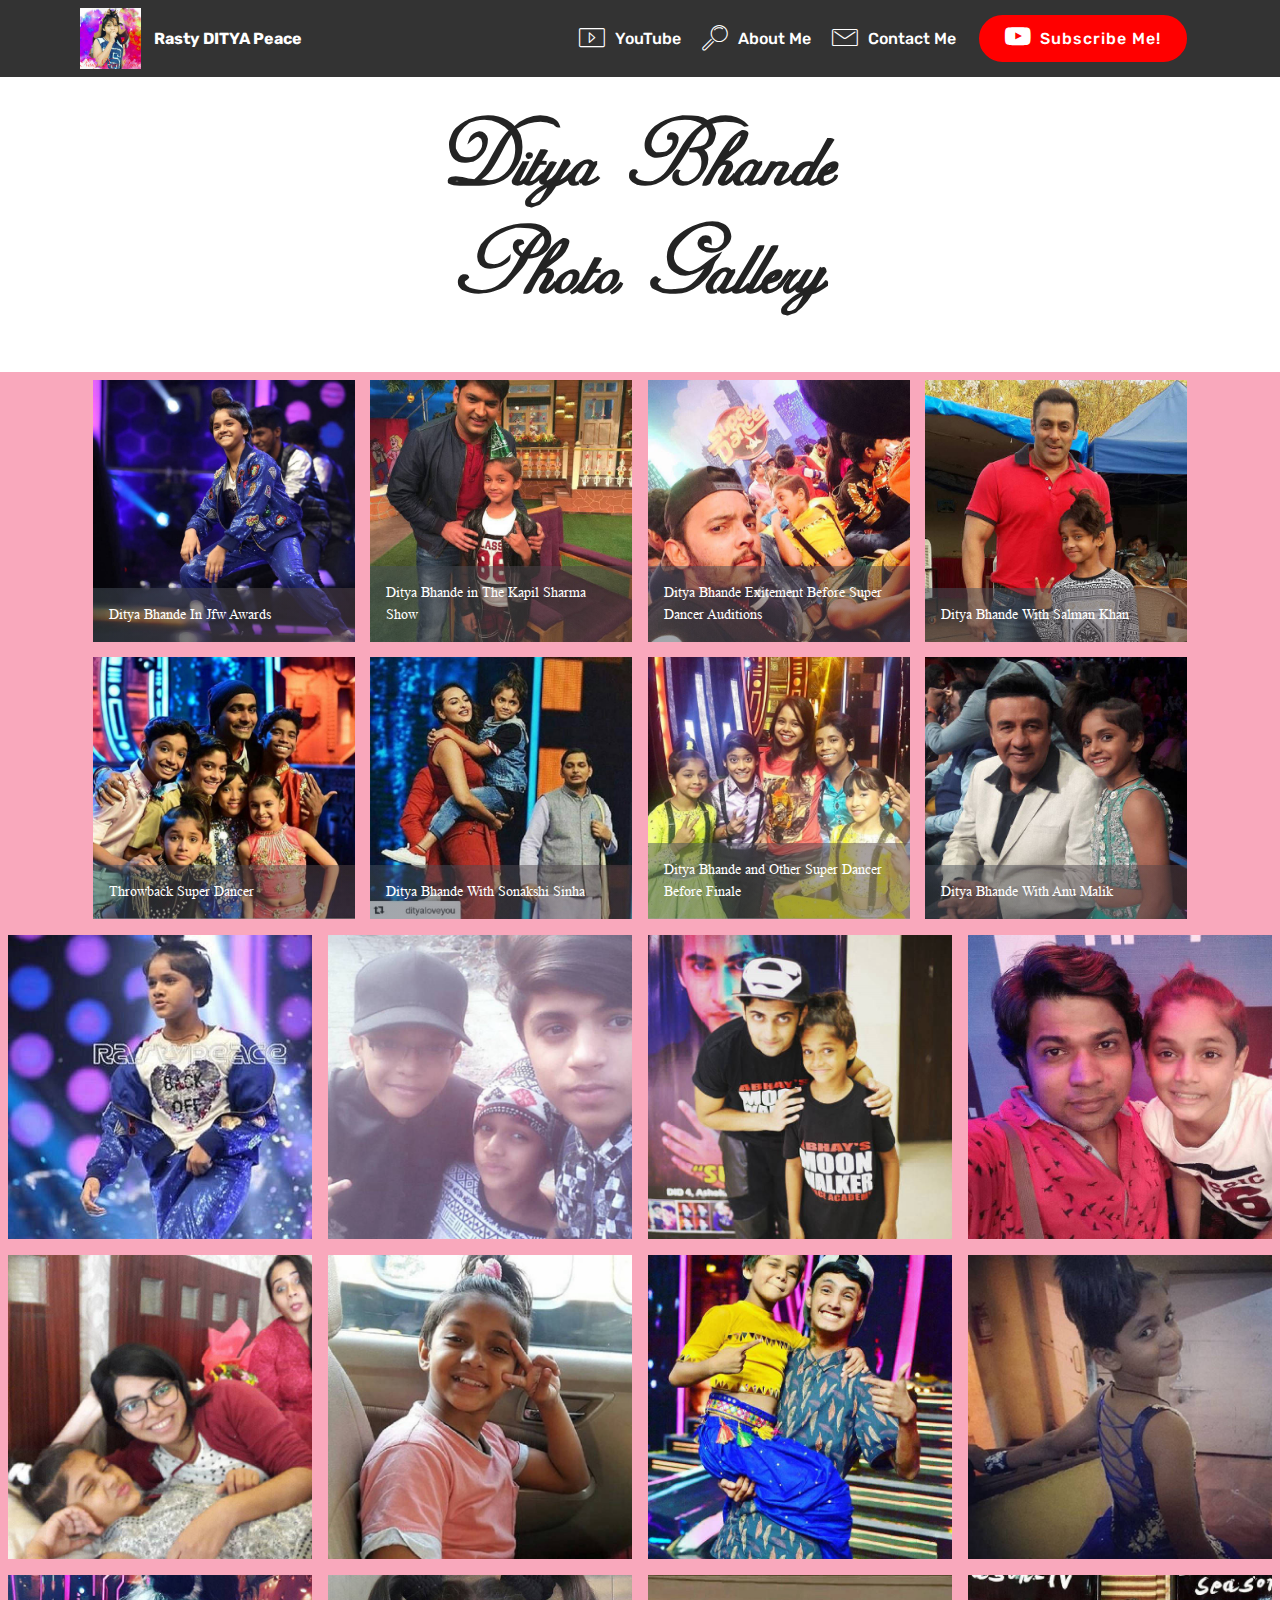
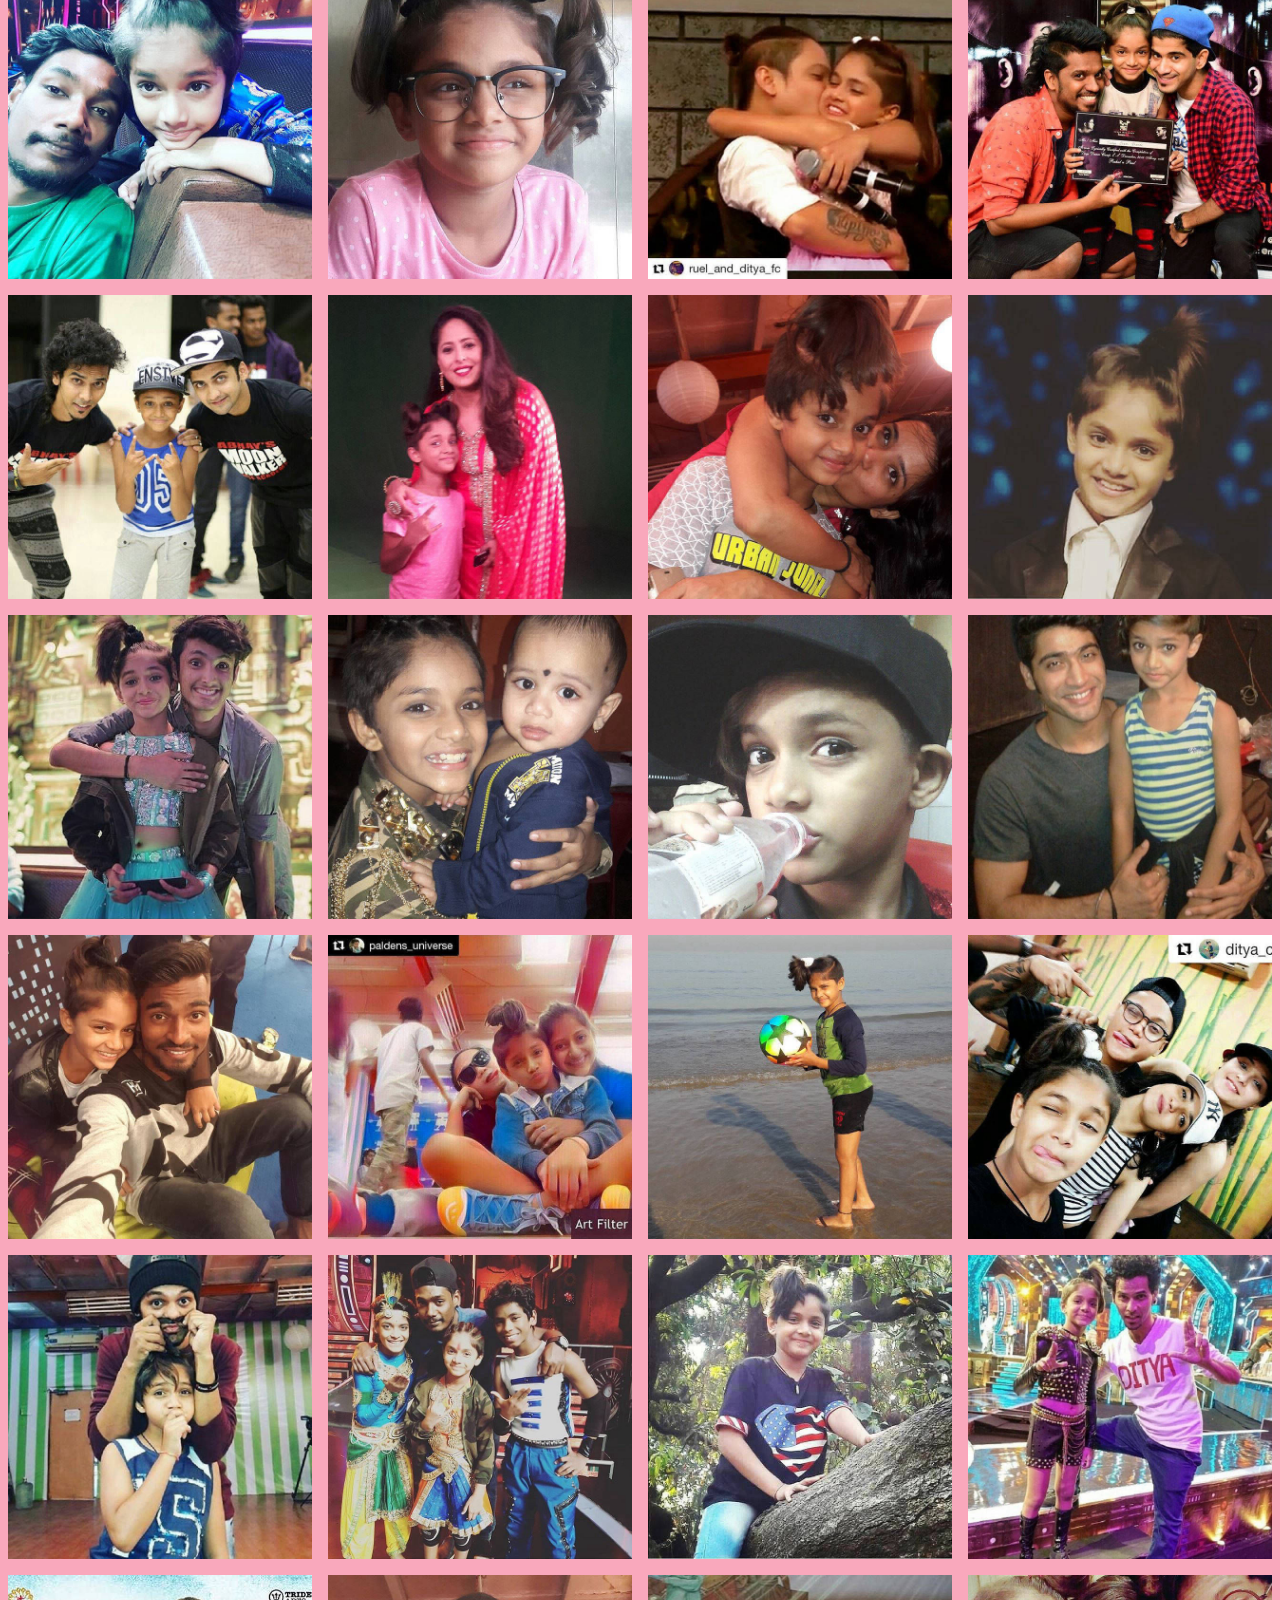
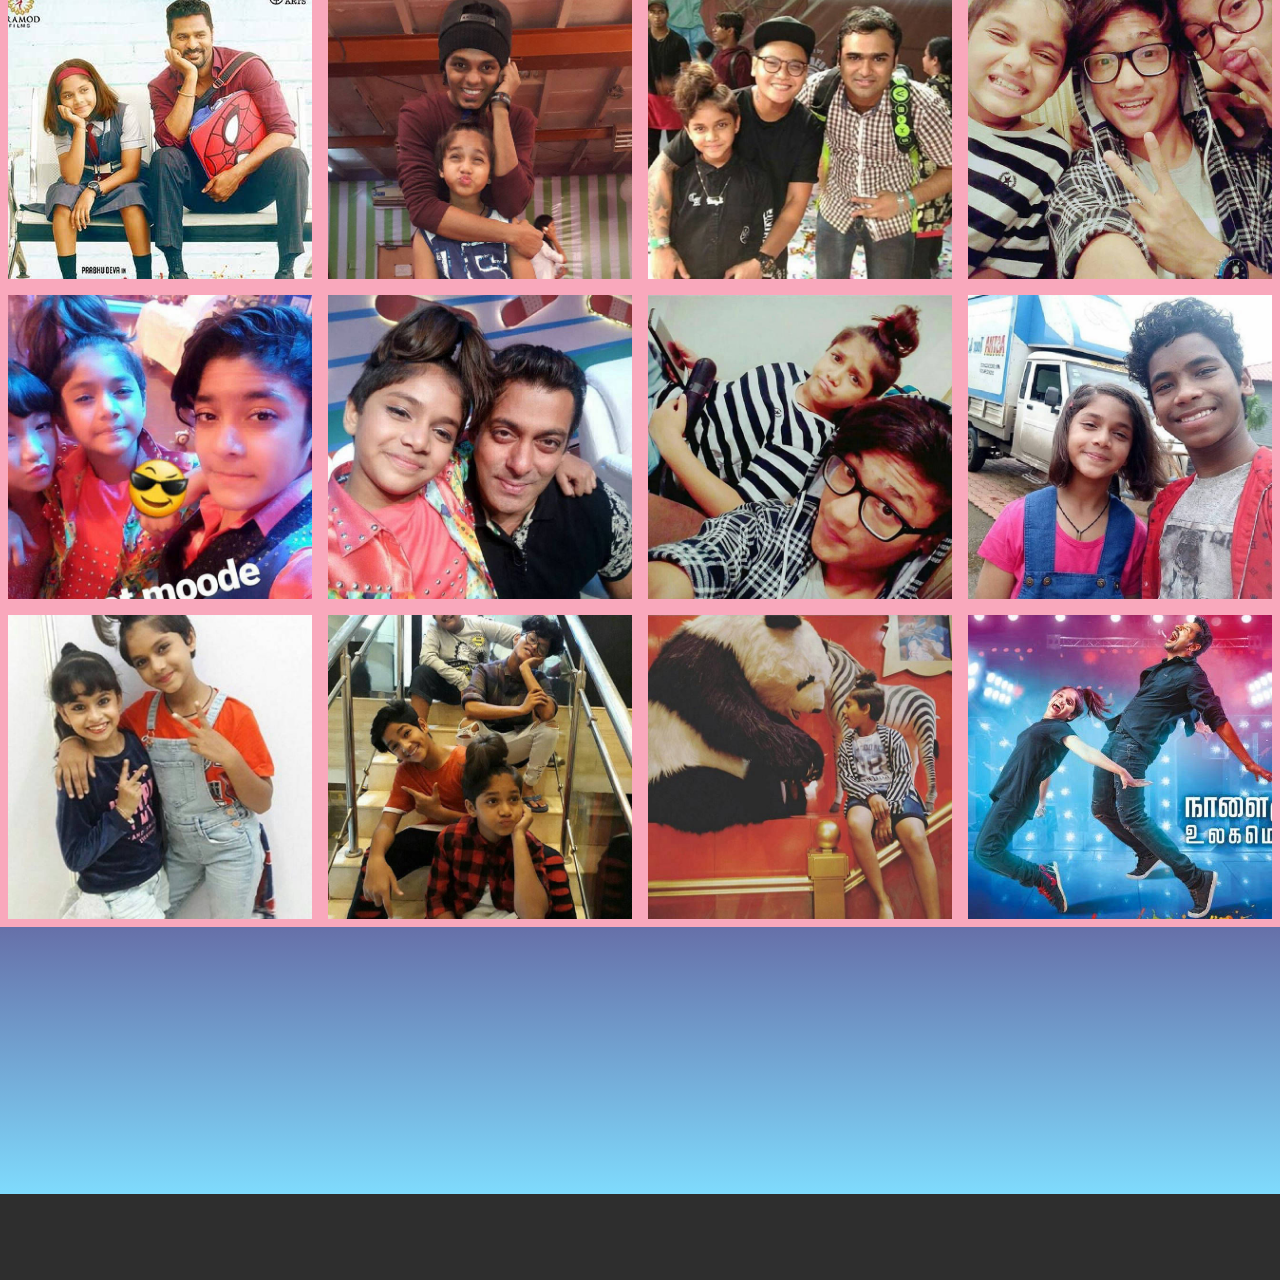
==== commit aa76f62a: "Update page1.html" ====
--- a/page1.html
+++ b/page1.html
@@ -21,7 +21,7 @@
   <link rel="stylesheet" href="assets/gallery/style.css">
   <link href="assets/fonts/style.css" rel="stylesheet">
   <link rel="stylesheet" href="assets/mobirise/css/mbr-additional.css" type="text/css">
-  
+
   
   
 </head>
@@ -468,4 +468,4 @@
   
   <input name="animation" type="hidden">
   </body>
-</html>+</html>
